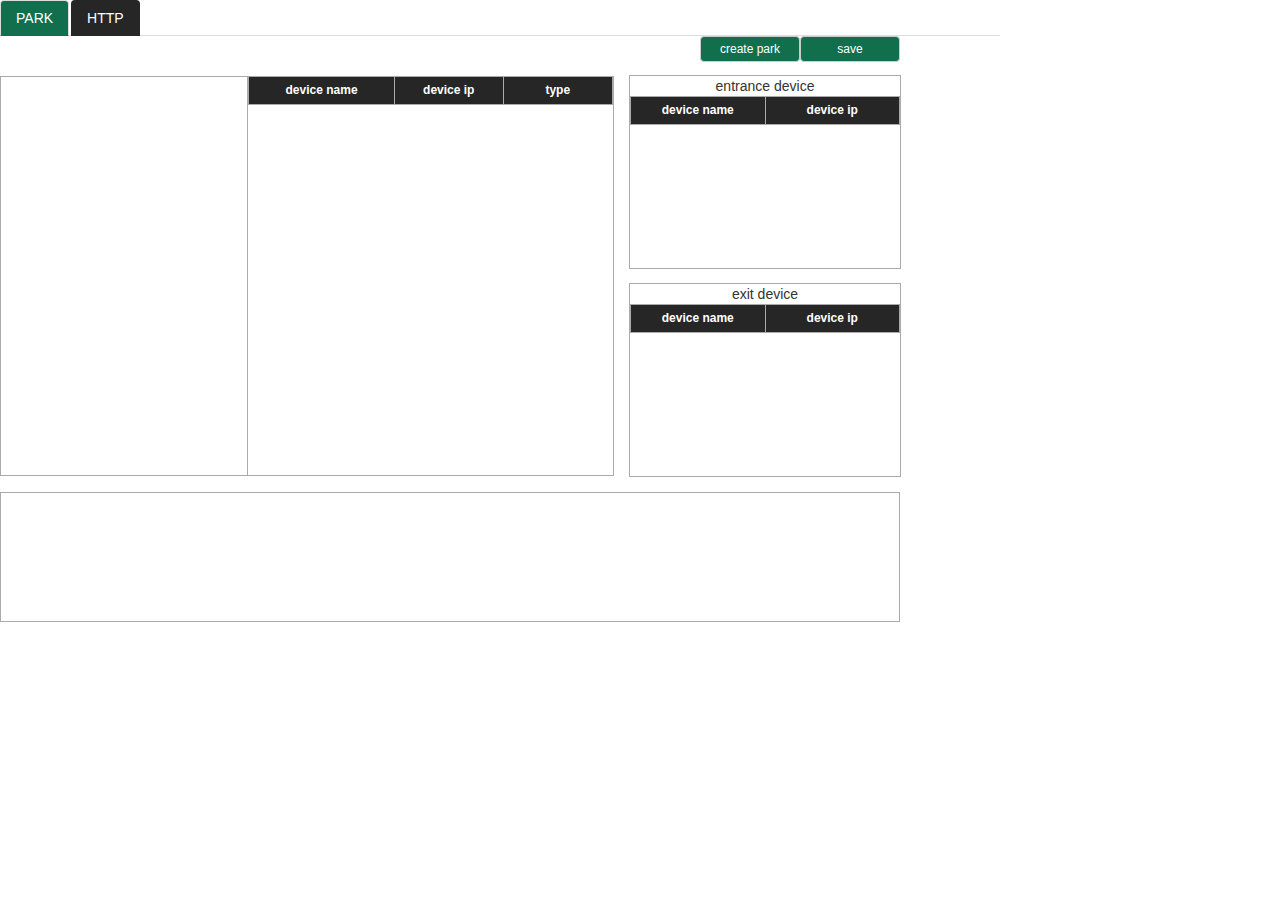
==== windows/html/index.html @ de2a63cc "首次提交" ====
﻿<!DOCTYPE HTML>
<html>

<head>
    <meta http-equiv="Content-Type" content="text/html; charset=UTF-8" />
    <title>group</title>
    <meta http-equiv="X-UA-Compatible" content="IE=edge,chrome=1" />
    <link rel="stylesheet" href="css/bootstrap.min.css">
    <link rel="stylesheet" href="css/bootstrap-theme.min.css">
    <link rel="stylesheet" href="css/jquery-ui-1.10.3.custom.css">
    <link rel="stylesheet" href="css/page.css">
    <link rel="stylesheet" href="common/common.css">
    <link rel="stylesheet" href="common/zTreeStyle.css">
    <style>
        p {
            margin: 0;
        }

        #tabs-3 table td,
        #tabs-3 table th {
            text-align: center;
        }
    </style>
    <script type="text/javascript" src="js/jquery-1.11.2.min.js"></script>
    <script type="text/javascript" src="js/bootstrap.min.js"></script>
    <script type="text/javascript" src="js/jquery-ui-1.11.3.min.js"></script>
    <script type="text/javascript" src="js/jquery-migrate-1.2.1.min.js"></script>
    <script type="text/javascript" src="js/jquery.easytabs.js"></script>
    <script type="text/javascript" src="js/jquery.ztree.core-3.5.min.js"></script>
    <script type="text/javascript" src="js/jquery.ztree.exedit-3.5.min.js"></script>
    <script type="text/javascript" src="js/custom-ui.js"></script>
    <script type="text/javascript" src="js/utf8.js"></script>
    <script type="text/javascript" src="js/base64.js"></script>
    <script type="text/javascript">
        function get_cfg(callback) {
            $.ajax({
                type: "get",
                url: "/v1/park/configuration",
                success: function (data) {
                    callback(data);
                },
                dataType: "text"
            });
        }
        function set_cfg(data, callback) {
            $.ajax({
                type: "put",
                url: "/v1/park/configuration",
                data: data,
                success: function (data) {
                    callback(data);
                },
                dataType: "text"
            });
        }

        function timeConverter(UNIX_timestamp) {
            var a = new Date(UNIX_timestamp * 1000);
            //var months = ['Jan','Feb','Mar','Apr','May','Jun','Jul','Aug','Sep','Oct','Nov','Dec'];
            var year = a.getFullYear();
            //var month = months[a.getMonth()];
            var month = a.getMonth() + 1;
            var date = a.getDate();
            var hour = a.getHours();
            var min = a.getMinutes();
            var sec = a.getSeconds();
            //var time = date + ' ' + month + ' ' + year + ' ' + hour + ':' + min + ':' + sec ;
            var time = year + "-" + month + '-' + date + ' ' + hour + ':' + min + ':' + sec;
            return time;
        }

        var tab_remain_vehicles = new function () {
            var cur_drag_parent = null;
            var sel_sn_list = [];
            var device_data_json;
            var isSave = true;
            var isNewNode = true;
            var MoveTest = {
                curTarget: null,
                curTmpTarget: null,
                hintText: "",
                noSel: function () {
                    try {
                        window.getSelection ? window.getSelection().removeAllRanges() : document.selection.empty();
                    } catch (e) { }
                },
                dragTree2Dom: function (treeId, treeNodes) {
                    return !treeNodes[0].isParent;
                },
                prevTree: function (treeId, treeNodes, targetNode) {
                    return false;
                },
                nextTree: function (treeId, treeNodes, targetNode) {
                    return false;
                },
                innerTree: function (treeId, treeNodes, targetNode) {
                    return targetNode != null;
                },
                dom2Tree: function (e, treeId, treeNode) {
                    var target = MoveTest.curTarget, tmpTarget = MoveTest.curTmpTarget, newNode;
                    if (!target) return;
                    var zTree = $.fn.zTree.getZTreeObj("treeDemo"), parentNode;
                    if (!zTree) {
                        return;
                    }
                    if (treeNode != null && treeNode.isParent && treeNode.level != 1) {
                        parentNode = treeNode;
                    } else if (treeNode != null && !treeNode.isParent && treeNode.getParentNode().level == 0) {
                        var noparentsame = false;
                        if (treeNode.deviceType != target.attr("deviceType")) {
                            var hintText = get_hintText(target.attr("deviceIP"), treeNode.name, treeNode.deviceType);
                            var con = confirm(hintText);
                            if (con) {
                                target.attr("deviceType", treeNode.deviceType);
                                update_device_type(target.attr("deviceSN"), "type", treeNode.deviceType);
                            } else {
                                noparentsame = true;
                            }
                        }
                        if (!noparentsame) {
                            parentNode = treeNode.getParentNode();
                            var name = get_nosamename("gate");
                            newNode = zTree.addNodes(parentNode, { id: name, name: name, isParent: true, open: true, icon: "common/img/CameraGroup.png" });
                            movenode_and_setflag(treeNode, newNode[0], newNode[0].tId);
                            parentNode = newNode[0];
                        }
                    } else if (treeNode != null && treeNode.isParent && treeNode.level == 1) {
                        var isparentsame = false;
                        var status = isSameType(target.attr("deviceType"), treeNode);
                        if (status) {
                            var hintText = get_hintText(target.attr("deviceIP"), treeNode.children[0].name, treeNode.children[0].deviceType);
                            var con = confirm(hintText);
                            if (con) {
                                target.attr("deviceType", treeNode.children[0].deviceType);
                                update_device_type(target.attr("deviceSN"), "type", treeNode.children[0].deviceType);
                            } else {
                                isparentsame = true;
                            }
                        }
                        if (!isparentsame) {
                            parentNode = treeNode;
                        }
                    }

                    if (tmpTarget) tmpTarget.remove();
                    if (!!parentNode) {
                        var url = "common/img/s_offline.png";
                        var nodes = zTree.addNodes(parentNode, { id: target.attr("domId"), name: target.attr("deviceIP"), deviceSN: target.attr("deviceSN"), deviceType: target.attr("deviceType"), deviceIP: target.attr("deviceIP"), deviceFlag: target.attr("deviceFlag"), icon: url });
                        if (parentNode.level == 1) {
                            nodes[0].deviceFlag = parentNode.tId;
                        }
                        target.remove();
                        for (var i = 0; i < parentNode.children.length; i++) {
                            update_device_flag(parentNode.children[i], parentNode.tId);
                        }
                        //update_device_flag(nodes[0], nodes[0].deviceFlag);
                        zTree.selectNode(nodes[0]);
                        MoveTest.mouseDown(e, treeId, nodes[0].getParentNode());
                    } else {
                        target.removeClass("domBtn_Disabled");
                        target.addClass("domBtn");
                    }
                    MoveTest.curTarget = null;
                    MoveTest.curTmpTarget = null;
                },
                bindDom: function () {
                    $(".categoryDiv").bind("mousedown", MoveTest.bindMouseDown);
                },
                bindMouseDown: function (e) {
                    var target = e.target;
                    if (target.parentNode.className == "domBtn") {
                        target = target.parentNode;
                    }
                    if (target != null && target.className == "domBtn") {
                        var doc = $(document), target = $(target),
                            docScrollTop = doc.scrollTop(),
                            docScrollLeft = doc.scrollLeft();
                        target.addClass("domBtn_Disabled");
                        target.removeClass("domBtn");
                        var str = "<div class=\"dom_tmp\" domid=\"21\"><p class=\"img\"></p><p>" + target.text() + "</p></div>";
                        curDom = $(str);
                        curDom.appendTo("body");

                        curDom.css({
                            "top": (e.clientY + docScrollTop + 3) + "px",
                            "left": (e.clientX + docScrollLeft + 3) + "px"
                        });
                        MoveTest.curTarget = target;
                        MoveTest.curTmpTarget = curDom;

                        doc.bind("mousemove", MoveTest.bindMouseMove);
                        doc.bind("mouseup", MoveTest.bindMouseUp);
                        doc.bind("selectstart", MoveTest.docSelect);
                    }
                    if (e.preventDefault) {
                        e.preventDefault();
                    }
                },
                bindMouseMove: function (e) {
                    MoveTest.noSel();
                    var doc = $(document),
                        docScrollTop = doc.scrollTop(),
                        docScrollLeft = doc.scrollLeft(),
                        tmpTarget = MoveTest.curTmpTarget;
                    if (tmpTarget) {
                        tmpTarget.css({
                            "top": (e.clientY + docScrollTop + 3) + "px",
                            "left": (e.clientX + docScrollLeft + 3) + "px"
                        });
                    }
                    return false;
                },
                bindMouseUp: function (e) {
                    var doc = $(document);
                    doc.unbind("mousemove", MoveTest.bindMouseMove);
                    doc.unbind("mouseup", MoveTest.bindMouseUp);
                    doc.unbind("selectstart", MoveTest.docSelect);

                    var target = MoveTest.curTarget, tmpTarget = MoveTest.curTmpTarget;
                    if (tmpTarget) tmpTarget.remove();

                    if ($(e.target).parents("#treeDemo").length == 0) {
                        if (target) {
                            target.removeClass("domBtn_Disabled");
                            target.addClass("domBtn");
                        }
                        MoveTest.curTarget = null;
                        MoveTest.curTmpTarget = null;
                    }
                },
                bindSelect: function () {
                    return false;
                },
                remove: function (treeId, treeNode) {
                    var zTree = $.fn.zTree.getZTreeObj("treeDemo");
                    if (!zTree) {
                        return;
                    }
                    var oldparent = null;
                    if (treeNode.isParent) {
                        traverse_tree(treeNode);
                    } else {
                        del_treeNode(treeNode);
                    }
                    if (treeNode.level != 0) {
                        oldparent = treeNode.getParentNode();
                        if (!oldparent.children || oldparent.children.length == 1) {
                            zTree.removeNode(oldparent);
                        }
                    }
                    clear_tb();
                },
                mouseDown: function (event, treeId, treeNode) {
                    if (!treeNode) {
                        return false;
                    }

                    treeNode = get_root_node(treeNode);

                    sel_sn_list = [];
                    init_cur_node(treeNode);
                },
                rename: function (event, treeId, treeNode) {
                    if (!treeNode.isParent) {
                        update_device_flag(treeNode, treeNode.deviceFlag);
                    } else {
                        rename_rf(treeNode);
                    }
                    MoveTest.mouseDown(event, treeId, treeNode);
                },
                beforeRename: function (treeId, treeNode, newName) {
                    var same_name = true;

                    same_name = isSameName(newName, treeNode.tId);
                    if (!same_name) {
                        alert("不能与其他类名相同");
                    }
                    if (newName.length == 0) {
                        alert("名字不能为空");
                        same_name = false;
                    }
                    if (newName.length > 16) {
                        alert("名字不能大于16个字符");
                        same_name = false;
                    }
                    return same_name;
                },
                nodeDrop: function (event, treeId, treeNodes, targetNode) {
                    var zTree = $.fn.zTree.getZTreeObj("treeDemo");
                    if (!zTree) {
                        return;
                    }
                    if (treeNodes[0].getParentNode().level == 1) {
                        treeNodes[0].deviceFlag = treeNodes[0].getParentNode().tId;
                        update_device_flag(treeNodes[0], treeNodes[0].deviceFlag);
                    } else {
                        update_device_type(treeNodes[0].deviceSN, "name", get_device_name(treeNodes[0]));
                    }
                    if (cur_drag_parent) {
                        if (cur_drag_parent.children.length == 0) {
                            zTree.removeNode(cur_drag_parent);
                        } else {
                            MoveTest.onRemove(event, treeId, cur_drag_parent.children[0]);
                        }
                        cur_drag_parent = null;
                    }
                    MoveTest.mouseDown(event, treeId, treeNodes[0]);
                },
                nodeDrag: function (event, treeId, treeNodes) {
                    cur_drag_parent = treeNodes[0].getParentNode();
                },
                beforeDrag: function (treeId, treeNodes) {
                    if (treeNodes[0].isParent) {
                        return false;
                    }
                },
                beforeDrop: function (treeId, treeNodes, targetNode) {
                    var oldparent = null;
                    var oldroot = null;
                    var zTree = $.fn.zTree.getZTreeObj("treeDemo");
                    if (!zTree) {
                        return;
                    }
                    if (!targetNode.isParent && targetNode.getParentNode().level == 0) {
                        if (treeNodes[0].deviceType != targetNode.deviceType) {
                            var hintText = get_hintText(treeNodes[0].name, targetNode.name, targetNode.deviceType);
                            var con = confirm(hintText);
                            if (con) {
                                treeNodes[0].deviceType = targetNode.deviceType;
                                update_device_type(treeNodes[0].deviceSN, "type", targetNode.deviceType);
                            } else {
                                return false;
                            }
                        }

                        if (treeNodes[0].getParentNode().children.length == 2 && treeNodes[0].getParentNode().level == 1) {
                            oldparent = treeNodes[0].getParentNode();
                        } else if (treeNodes[0].getParentNode().children.length == 1 && treeNodes[0].getParentNode().level == 0) {
                            oldroot = treeNodes[0].getParentNode();
                        }
                        var parentNode = targetNode.getParentNode();
                        var name = get_nosamename("gate");
                        newNode = zTree.addNodes(parentNode, { id: name, name: name, isParent: true, open: true, icon: "common/img/CameraGroup.png" });
                        movenode_and_setflag(targetNode, newNode[0], newNode[0].tId);

                        movenode_and_setflag(treeNodes[0], newNode[0], newNode[0].tId);

                        if (oldparent) {
                            movenode_and_setflag(oldparent.children[0], oldparent.getParentNode(), "");
                            zTree.removeNode(oldparent);
                        }
                        if (oldroot) {
                            zTree.removeNode(oldroot);
                        }
                        MoveTest.mouseDown(null, treeId, treeNodes[0]);
                        return false;
                    }
                    if (!targetNode.isParent && targetNode.getParentNode().level != 0) {
                        return false;
                    }
                    if (targetNode.isParent && targetNode.level == 1) {
                        var status = isSameType(treeNodes[0].deviceType, targetNode);
                        if (status) {
                            var hintText = get_hintText(treeNodes[0].name, targetNode.children[0].name, targetNode.children[0].deviceType);
                            var con = confirm(hintText);
                            if (con) {
                                treeNodes[0].deviceType = targetNode.children[0].deviceType;
                                update_device_type(treeNodes[0].deviceSN, "type", treeNodes[0].deviceType);
                            } else {
                                return false;
                            }
                        }
                    }
                },
                dblClickExpand: function dblClickExpand(treeId, treeNode) {
                    return treeNode.level > 0;
                },
                onRemove: function (event, treeId, treeNode) {
                    var zTree = $.fn.zTree.getZTreeObj("treeDemo");
                    if (!zTree) {
                        return;
                    }
                    var parentNode = treeNode.getParentNode();
                    if (!parentNode) {
                        return false;
                    }
                    rootNode = parentNode.getParentNode();
                    if (!rootNode || !parentNode.children) {
                        return false;
                    }
                    if (parentNode.children.length == 1) {
                        movenode_and_setflag(parentNode.children[0], rootNode, "");
                        zTree.removeNode(parentNode);
                    }
                }
            };

            function get_hintText(ip, name, type) {
                var cn_type = get_cn_type(type);
                return "Change the type to " + cn_type + "?"
            }
            var cur_node;
            function update_device_type(sn, type, value) {
                var list = device_data_json["vzids"];
                for (var i = 0; i < list.length; i++) {
                    if (list[i].sn == sn) {
                        list[i][type] = value;
                        break;
                    }
                }
                init_table();
                isSave = false;
            }
            function get_cn_type(type) {
                return type;
            }
            function isSameType(type, parentNode) {
                var flag = false;
                for (var i = 0; i < parentNode.children.length; i++) {
                    if (parentNode.children[i].deviceType != type) {
                        flag = true;
                        break;
                    }
                }
                return flag;
            }
            function get_root_node(treenode) {
                if (treenode.level == 0) {
                    return treenode;
                } else {
                    return get_root_node(treenode.getParentNode());
                }
            }
            function movenode_and_setflag(treeNode, parentNode, flag) {
                var zTree = $.fn.zTree.getZTreeObj("treeDemo");
                if (!zTree) {
                    return;
                }
                treeNode.deviceFlag = flag;
                zTree.moveNode(parentNode, treeNode, "inner");
                update_device_flag(treeNode, treeNode.deviceFlag);
            }
            function clear_tb() {
                var zTree = $.fn.zTree.getZTreeObj("treeDemo");
                if (!zTree) {
                    return;
                }
                sel_sn_list = [];
                $("#show_tree_cur tr:gt(0)").remove();
                $("#show_input_tb tr:gt(0)").remove();
                $("#show_output_tb tr:gt(0)").remove();
                zTree.cancelSelectedNode();
            }
            function isSameName(name, tid) {
                var zTree = $.fn.zTree.getZTreeObj("treeDemo");
                if (!zTree) {
                    return;
                }
                var nodes0 = zTree.getNodesByParam("isParent", true, null);
                for (var i = 0; i < nodes0.length; i++) {
                    if (nodes0[i].tId == tid) {
                        continue;
                    }
                    if (nodes0[i].name == name) {
                        return false;
                    }
                }
                return true;
            }
            function init_cur_node(treeNode) {
                var str_td = "";
                $("#show_tree_cur tr:gt(0)").remove();
                $("#show_input_tb tr:gt(0)").remove();
                $("#show_output_tb tr:gt(0)").remove();
                if (!treeNode || !treeNode.children) {
                    return false;
                }
                for (var i = 0; i < treeNode.children.length; i++) {
                    if (treeNode.children[i].isParent) {
                        for (var j = 0; j < treeNode.children[i].children.length; j++) {
                            str_td += get_tr_str(treeNode.children[i].children[j]);
                            sel_sn_list.push(treeNode.children[i].children[j].deviceSN);
                        }
                    } else {
                        str_td += get_tr_str(treeNode.children[i]);
                        sel_sn_list.push(treeNode.children[i].deviceSN);
                    }
                }
                $("#show_tree_cur").append(str_td);
                init_table();
                for (var i = 0; i < treeNode.children.length; i++) {
                    if (treeNode.children[i].isParent) {
                        for (var j = 0; j < treeNode.children[i].children.length; j++) {
                            bind_select_input(treeNode.children[i].children[j]);
                        }
                    } else {
                        bind_select_input(treeNode.children[i]);
                    }
                }
            }
            function bind_select_input(treeNode) {
                var ele_select = "#" + treeNode.deviceSN + "_select";
                var ele_input = "#" + treeNode.deviceSN + "_input";
                init_selectmenu(ele_select, 100, 150);
                $(ele_select).select_val(treeNode.deviceType);
                $(ele_select).on("selectmenuchange", function (event, ui) {
                    if (treeNode.getParentNode().level == 1) {
                        var childs = treeNode.getParentNode().children;
                        for (var i = 0; i < childs.length; i++) {
                            var cur_select = "#" + childs[i].deviceSN + "_select";
                            childs[i].deviceType = $(ele_select).val();
                            $(cur_select).select_val(childs[i].deviceType);
                            update_device_type(childs[i].deviceSN, "type", childs[i].deviceType);
                        }
                    } else {
                        treeNode.deviceType = $(ele_select).val();
                        update_device_type(treeNode.deviceSN, "type", treeNode.deviceType);
                    }
                });
            }
            function get_tr_str(treeNode) {
                return '<tr><td>' + treeNode.name + '</td><td>' + treeNode.deviceIP + '</td><td><select id="' + treeNode.deviceSN + '_select' + '" deviceSN="' + treeNode.deviceSN + '"><option value="entrance">entrance</option><option value="exit">exit</option><option value="unknown">unknown</option></select></td></tr>';
            }

            function rename_rf(treeNode) {
                if (!treeNode.children) {
                    return false;
                }
                for (var i = 0; i < treeNode.children.length; i++) {
                    if (!treeNode.children[i].isParent) {
                        update_device_flag(treeNode.children[i], treeNode.children[i].deviceFlag);
                    } else {
                        rename_rf(treeNode.children[i]);
                    }
                }
            }
            function update_device_flag(treeNode, value) {
                var name = get_device_name(treeNode) + "#" + get_flag("encode", value);
                update_device_type(treeNode.deviceSN, "name", name);
            }
            function get_flag(type, value) {
                if (value == "") {
                    return value;
                } else {
                    if (type == "encode") {
                        return Base64.encode(value, true);
                    } else {
                        return Base64.decode(value, true);
                    }
                }
            }
            function get_device_name(treeNode) {
                if (treeNode.level == 0) {
                    return Base64.encode(treeNode.name, true);
                } else {
                    return get_device_name(treeNode.getParentNode()) + "&" + Base64.encode(treeNode.name, true);
                }
            }

            function traverse_tree(treeNode) {
                if (!treeNode.children) {
                    return false;
                }
                for (var i = 0; i < treeNode.children.length; i++) {
                    if (!treeNode.children[i].isParent) {
                        del_treeNode(treeNode.children[i]);
                    } else {
                        traverse_tree(treeNode.children[i]);
                    }
                }
            }
            function setRenameBtn(treeId, treeNode) {
                return true;
            }

            function setRemove(treeId, treeNode) {
                //if (treeNode.level == 0) {
                //    return false;
                //}
                return true;
            }
            var setting = {
                edit: {
                    enable: true,
                    showRemoveBtn: setRemove,
                    showRenameBtn: setRenameBtn,
                    drag: {
                        prev: MoveTest.prevTree,
                        next: MoveTest.nextTree,
                        inner: MoveTest.innerTree
                    }
                },
                data: {
                    keep: {
                        parent: true,
                        leaf: false
                    },
                    simpleData: {
                        enable: true
                    }
                },
                callback: {
                    onMouseUp: MoveTest.dom2Tree,
                    beforeRemove: MoveTest.remove,
                    onMouseDown: MoveTest.mouseDown,
                    onRename: MoveTest.rename,
                    beforeRename: MoveTest.beforeRename,
                    onDrop: MoveTest.nodeDrop,
                    onDrag: MoveTest.nodeDrag,
                    beforeDrag: MoveTest.beforeDrag,
                    beforeDrop: MoveTest.beforeDrop,
                    onRemove: MoveTest.onRemove
                },
                view: {
                    selectedMulti: false,
                    //dblClickExpand: MoveTest.dblClickExpand,
                    showLine: false
                }
            };

            var zNodes = [
            ];

            function get_remain_info(plate, ip, name, time) {
                return '<tr><td>' + plate + '</td><td>' + ip + '</td><td>' + name + '</td><td>' + timeConverter(time) + '</td></tr>';
            }
            function show_remain_paltes(data) {
                $("#remain_info tr:gt(0)").remove();
                var json_data = eval(data);
                $.each(json_data, function (index, item) {
                    $("#remain_info").append(get_remain_info(json_data[index].plate, json_data[index].enter_ip, json_data[index].enter_name, json_data[index].enter_time));
                });
            }

            function add_new_node() {
                var zTree = $.fn.zTree.getZTreeObj("treeDemo");
                if (!zTree) {
                    return;
                }
                var name = get_nosamename("park");
                var nodes = zTree.addNodes(null, { id: name, name: name, isParent: true, open: true });
                clear_tb();
                zTree.selectNode(nodes[0]);
                isNewNode = false;
            }
            function get_nosamename(name) {
                var str = name;
                str += Math.ceil(Math.random() * 100);
                if (isSameName(str, "")) {
                    return str;
                } else {
                    get_nosamename();
                }
            }
            function appendEle(sn, type, ip, num, flag) {
                var str = "<div class=\"domBtn\" domid=\"" + num + "\" deviceSN=\"" + sn + "\" deviceIP=\"" + ip + "\" deviceType=\"" + type + "\" deviceFlag=\"" + flag + "\"><p class=\"img\"></p><p>" + ip + "</p></div>";
                $(".categoryDiv").append(str);
            }

            function get_tree_znode(obj) {
                var arr_flag = obj.name.split("#");
                var device_flag = "";
                if (arr_flag[1]) {
                    device_flag = get_flag("decode", arr_flag[1]);
                }
                var arr = arr_flag[0].split("&");
                var type = obj.type;
                var sn = obj.sn;
                var ip = obj.ip_addr;
                var status = obj.state;
                for (var j = 0; j < arr.length; j++) {
                    if (arr[j] == "") {
                        continue;
                    }
                    var json = {};
                    json.id = Base64.decode(arr[j], true);
                    json.name = Base64.decode(arr[j], true);
                    if (j == 0) {
                        json.pId = 0;
                    } else {
                        json.pId = Base64.decode(arr[j - 1], true);
                    }
                    if (j != arr.length - 1) {
                        json.isParent = true;
                        json.open = true;
                        if (arr.length == 3 && j == 1) {
                            json.icon = "common/img/CameraGroup.png";
                        }
                    } else {
                        json.deviceSN = sn;
                        json.deviceIP = ip;
                        json.deviceType = type;
                        json.deviceFlag = device_flag;
                        if (status == "offline") {
                            json.icon = "common/img/s_offline.png";
                        } else {
                            json.icon = "common/img/s_online.png";
                        }
                    }
                    var flag = true;
                    for (var k = 0; k < zNodes.length; k++) {
                        if (JSON.stringify(zNodes[k]) == JSON.stringify(json)) {
                            flag = false;
                            break;
                        }
                    }
                    if (flag) {
                        zNodes.push(json);
                    }
                }
            }

            function init_table() {
                $("#show_input_tb tr:gt(0)").remove();
                $("#show_output_tb tr:gt(0)").remove();
                if (sel_sn_list.length == 0) {
                    return false;
                }
                var list = device_data_json["vzids"];
                for (var i = 0; i < list.length; i++) {
                    for (var j = 0; j < sel_sn_list.length; j++) {
                        if (list[i].sn == sel_sn_list[j]) {
                            append_tb(list[i]);
                        }
                    }
                }
            }

            function append_tb(obj) {
                var name = obj.name.split("#")[0];
                var name = name.substring(name.lastIndexOf("&") + 1);
                var str = "<tr><td>" + Base64.decode(name, true) + "</td><td>" + obj.ip_addr + "</td></tr>";
                if (obj.type == "entrance") {
                    $("#show_input_tb").append(str);
                } else if (obj.type == "exit") {
                    $("#show_output_tb").append(str);
                }
            }
            function init_tree_and_tb(ajaxdata) {
                var json_data;
                try {
                    json_data = eval("(" + ajaxdata + ")");
                } catch (e) {
                    return false;
                }
                if (!json_data.vzids) {
                    return false;
                }
                $(".categoryDiv").empty();
                device_data_json = json_data;
                var list = json_data["vzids"];
                for (var i = 0; i < list.length; i++) {
                    if (list[i].name == "") {
                        appendEle(list[i].sn, list[i].type, list[i].ip_addr, i + 11, "");
                    } else {
                        get_tree_znode(list[i]);
                    }
                }
                $.fn.zTree.init($("#treeDemo"), setting, zNodes);
                MoveTest.bindDom();

                var id = setInterval(function () {
                    if (isSave) {
                        get_cfg(get_connect_status);
                    }
                }, 5000);
            }

            function get_connect_status(data) {
                var json_data = eval("(" + data + ")");
                if (!json_data.vzids) {
                    return false;
                }
                var zTree = $.fn.zTree.getZTreeObj("treeDemo");
                if (!zTree) {
                    return;
                }
                var nodes = get_all_node();
                var deviceArr = json_data.vzids;
                if (!deviceArr) {
                    return false;
                }
                for (var i = 0; i < nodes.length; i++) {
                    for (var j = 0; j < deviceArr.length; j++) {
                        if (nodes[i].deviceSN == deviceArr[j].sn) {
                            if (deviceArr[j].state == "online") {
                                nodes[i].icon = "common/img/s_online.png";
                            } else {
                                nodes[i].icon = "common/img/s_offline.png";
                            }
                            zTree.updateNode(nodes[i]);
                        }
                    }
                }
            }
            function del_treeNode(treeNode) {
                if (cur_node) {
                    if (treeNode.deviceSN == cur_node.deviceSN) {
                        $("#show_tree_cur tr:gt(0)").remove();
                        cur_node = null;
                    }
                }
                update_device_type(treeNode.deviceSN, "name", "");
                appendEle(treeNode.deviceSN, treeNode.deviceType, treeNode.deviceIP, treeNode.tId, "");
            }
            function get_all_node() {
                var zTree = $.fn.zTree.getZTreeObj("treeDemo");
                if (!zTree) {
                    return;
                }
                var nodeArr = [];
                var rootNodes = zTree.getNodes();
                for (var i = 0; i < rootNodes.length; i++) {
                    get_all_child(rootNodes[i], nodeArr);
                }
                return nodeArr;
            }
            function get_all_child(node, arr) {
                if (node.isParent) {
                    var childNodes = node.children;
                    if (childNodes) {
                        for (var i = 0; i < childNodes.length; i++) {
                            if (childNodes[i].isParent) {
                                arr = get_all_child(childNodes[i], arr);
                            } else {
                                arr.push(childNodes[i]);
                            }
                        }
                    }
                } else {
                    arr.push(node);
                }
                return arr;
            }
            function set_device_info() {
                var arr = get_all_node();
                var names = "";
                for (var i = 0; i < arr.length; i++) {
                    if (arr[i].deviceType == "unknown") {
                        names += arr[i].name;
                        if (i < arr.length - 1) {
                            names += "、";
                        }
                    }
                }
                isNewNode = true;
                isSave = true;
                var jsonstr = JSON.stringify(device_data_json);
                set_cfg(jsonstr, function (ajaxdata) {
                    var json = eval("(" + ajaxdata + ")");
                    if (json.state == 200) {
                        show_informer();
                    }
                });
            }

            this.init = function () {
                $("#http_center tr:not(.small_title,.sfm_tr)").prepend("<td style='min-width:15px'></td>");
                $(".small_title").show();
                $("#new_node").click(add_new_node);
                $("#set_device_info").click(set_device_info);

                function checkIsSave() {
                    if (!isSave) {
                        return "Configuration changes are not saved";
                    }
                }
                window.onbeforeunload = function () {
                    return checkIsSave();
                }
                get_cfg(init_tree_and_tb);
            }
        }
        var centerserver_tab = new function () {
            var g_centerserver_hostname = null;
            var g_centerserver_port = null;
            var g_centerserver_enable_ssl = null;
            var g_centerserver_ssl_port = null;
            var g_centerserver_timeout = null;
            var g_centerserver_enable = null;
            var g_centerserver_device_reg_uri = null;
            var g_centerserver_plate_enable = null;
            var g_centerserver_plate_retran = null;
            var g_centerserver_plate_uri = null;
            var g_centerserver_plateResultLevel = null;
            var g_centerserver_bSendImage = null;
            var g_centerserver_bSendSmallImage = null;
            var g_cs_alarm_state_enable = null;
            var g_cs_alarm_state_uri = null;
            var g_centerserver_hostname_alt = null;
            function test_ip(ip) {
                var addr = ip.split('.');
                if (addr.length != 4) return false;
                for (var i = 0; i < 4; i++) {
                    if (addr[i].length > 3) return false;
                    var val = parseInt(addr[i]);
                    if (isNaN(val) || val < 0 || val > 255) return false;
                }
                return true;
            }
            function test_add(ip) {
                var reg = /[a-zA-Z0-9][-a-zA-Z0-9]{0,62}(\.[a-zA-Z0-9][-a-zA-Z0-9]{0,62})+\.?/;
                return reg.test(ip);
            }

            function get_http_config_all() {
                var cfg = {};
                cfg.type = "get_http_cfg";
                var jsonstr = JSON.stringify(cfg);
                $.ajax({
                    type: "post",
                    data: jsonstr,
                    url: "/v1/http/configuration",
                    success: function (ajaxdata) {
                        try {
                            var json_data = ajaxdata.body;
                            var json_cs;
                            json_cs = json_data.centerserver;
                            g_centerserver_hostname = Base64.decode(json_cs.hostname, true);
                            g_centerserver_port = json_cs.port;
                            // g_centerserver_enable_ssl = json_cs.enable_ssl;
                            // g_centerserver_ssl_port = json_cs.ssl_port;
                            g_centerserver_timeout = json_cs.http_timeout;

                            $("#centerserver_hostname").val(g_centerserver_hostname);
                            $("#centerserver_port").val(g_centerserver_port);
                            // $("#centerserver_enable_ssl").check_val(g_centerserver_enable_ssl == 1);
                            // $("#centerserver_ssl_port").val(g_centerserver_ssl_port);
                            $("#centerserver_timeout").val(g_centerserver_timeout);

                            var json_cs_dev_reg;
                            json_cs_dev_reg = json_data.cs_dev_reg;
                            if (json_cs_dev_reg.enable == 1) {
                                $("#centerserver_device_reg_enable").check_val(true);
                            }
                            g_centerserver_enable = json_cs_dev_reg.enable;
                            g_centerserver_device_reg_uri = Base64.decode(json_cs_dev_reg.uri, true);
                            $("#centerserver_device_reg_uri").val(g_centerserver_device_reg_uri);

                            var json_cs_plate;
                            json_cs_plate = json_data.cs_alarm_plate;
                            g_centerserver_plate_enable = json_cs_plate.enable;
                            g_centerserver_plate_uri = Base64.decode(json_cs_plate.uri, true);
                            // g_centerserver_plateResultLevel = json_cs_plate.plate_rlt_level;
                            g_centerserver_bSendImage = json_cs_plate.big_img;
                            g_centerserver_bSendSmallImage = json_cs_plate.small_img;

                            g_centerserver_plate_retran = json_cs_plate.retransmission;
                            $("#centerserver_plate_enable").check_val(json_cs_plate.enable == 1);
                            $("#centerserver_plate_retran").check_val(g_centerserver_plate_retran == 1);
                            $("#centerserver_plate_uri").val(g_centerserver_plate_uri);
                            // $("#centerserver_plate_content_level").select_val(json_cs_plate.plate_rlt_level);
                            $("#centerserver_plate_send_image").check_val(json_cs_plate.big_img == 1);
                            $("#centerserver_plate_send_small_image").check_val(json_cs_plate.small_img == 1);

                            var cs_alarm_state;
                            cs_alarm_state = json_data.cs_alarm_state;
                            g_cs_alarm_state_enable = cs_alarm_state.enable;
                            g_cs_alarm_state_uri = Base64.decode(cs_alarm_state.uri, true);

                            $("#cs_alarm_state_enable").check_val(g_cs_alarm_state_enable == 1);
                            $("#cs_alarm_state_uri").val(g_cs_alarm_state_uri);

                            // var json_ssl_ca;
                            // json_ssl_ca = json_data.ssl_ca;
                            // var ca_enable = json_ssl_ca.ca_enable;
                            // var cur_file_exist = json_ssl_ca.ca_file_exist;
                            // var ssl_ca_str;
                            // if (cur_file_exist == 1) {
                            //     file_exist = 1;
                            //     ssl_ca_str = "The certificate has been uploaded";
                            //     $("#prompt_text1").html(ssl_ca_str).css("color", "green");
                            // } else {
                            //     file_exist = 0;
                            //     ssl_ca_str = "Certificate not uploaded";
                            //     $("#prompt_text1").html(ssl_ca_str).css("color", "red");
                            // }
                            // if (ca_enable == 0) {
                            //     $("#anonymity").check_val(true);
                            //     $("#upload_tr").hide();
                            // } else {
                            //     $("#credential").check_val(true);
                            //     $("#upload_tr").show();
                            // }

                            // $("#http_offline_enable").check_val(json_data.offline_status == 1);
                            // $("#http_poll_enable").check_val(json_data.serv_poll_status == 1);
                            // $("#httprepushnums_sel").select_val(json_data.repush_nums);

                            var ip_ext = "";
                            if (json_data.http_ip_ext != null) {
                                var IP_Ext_arr = json_data.http_ip_ext.ip_ext;
                                if (IP_Ext_arr) {
                                    for (var i = 0; i < IP_Ext_arr.length; i++) {
                                        if (ip_ext != "") {
                                            ip_ext += ";";
                                        }
                                        ip_ext += Base64.decode(IP_Ext_arr[i], true);
                                    }
                                }
                            }
                            g_centerserver_hostname_alt = ip_ext;
                            $("#centerserver_hostnamea_alt").val(ip_ext);
                        } catch (e) {
                            return false;
                        }
                    }
                });
            }
            function set_http_config_all() {
                var json_cfg_req = {};
                json_cfg_req.type = "set_http_cfg";
                json_cfg_req.body = {};

                var hostname = $("#centerserver_hostname").val();
                var port = $("#centerserver_port").val();
                var enable_ssl = $("#centerserver_enable_ssl").check_val() ? 1 : 0;
                var ssl_port = $("#centerserver_ssl_port").val();
                var timeout = $("#centerserver_timeout").val();
                if (isNaN(port)) {
                    alert("Server port error");
                    port = g_centerserver_port;
                }
                // if (isNaN(ssl_port)) {
                //     alert("SSL port error");
                //     ssl_port = g_centerserver_ssl_port;
                // }
                if (isNaN(timeout)) {
                    alert("timeout error!");
                    timeout = g_centerserver_timeout;
                }
                if (timeout <= 0 || timeout > 30) {
                    alert("Timeout range from 1 to 30");
                    timeout = g_centerserver_timeout;
                }
                var json_cs = {};
                json_cs.hostname = Base64.encode(hostname, true);
                json_cs.port = Number(port);
                // json_cs.enable_ssl = Number(enable_ssl);
                // json_cs.ssl_port = Number(ssl_port);
                json_cs.http_timeout = Number(timeout);
                json_cfg_req.body.centerserver = json_cs;

                var enable = 0;
                if ($("#centerserver_device_reg_enable").check_val()) {
                    enable = 1;
                }
                var centerserver_device_reg_uri = $("#centerserver_device_reg_uri").val();
                var json_dev_reg = {};
                json_dev_reg.enable = enable;
                json_dev_reg.uri = Base64.encode(centerserver_device_reg_uri, true);
                json_cfg_req.body.cs_dev_reg = json_dev_reg;

                var centerserver_plate_enable = $("#centerserver_plate_enable").check_val() ? 1 : 0;
                var centerserver_plate_clear_offline = 0;
                var centerserver_plate_uri = $("#centerserver_plate_uri").val();
                var plateResultLevel = $("#centerserver_plate_content_level").select_val();
                var bSendImage = $("#centerserver_plate_send_image").check_val() ? "1" : "0";
                var bSendSmallImage = $("#centerserver_plate_send_small_image").check_val() ? "1" : "0";
                var json_plate = {};
                // json_plate.clear_offline = centerserver_plate_clear_offline;
                json_plate.enable = centerserver_plate_enable;
                json_plate.uri = Base64.encode(centerserver_plate_uri, true);
                // json_plate.plate_rlt_level = Number(plateResultLevel);
                json_plate.big_img = Number(bSendImage);
                json_plate.small_img = Number(bSendSmallImage);
                json_cfg_req.body.cs_alarm_plate = json_plate;

                var cs_alarm_state_enable = $("#cs_alarm_state_enable").check_val() ? 1 : 0;
                var cs_alarm_state_uri = $("#cs_alarm_state_uri").val();
                var cs_alarm_state = {};
                cs_alarm_state.enable = cs_alarm_state_enable;
                cs_alarm_state.uri = Base64.encode(cs_alarm_state_uri, true);
                json_cfg_req.body.cs_alarm_state = cs_alarm_state;

                var centerserver_hostnamea_alt = $("#centerserver_hostnamea_alt").val();
                if (g_centerserver_hostname_alt != centerserver_hostnamea_alt) {
                    var json_ip_ext = {}
                    json_ip_ext.ip_ext = [];
                    var ip_error = false;
                    if (centerserver_hostnamea_alt != "") {
                        var ip_arr = centerserver_hostnamea_alt.split(";");
                        for (var i = 0; i < ip_arr.length; i++) {
                            if (!test_add(ip_arr[i]) && !test_ip(ip_arr[i])) {
                                alert("The alternate server address is not correct");
                                ip_error = true;
                                break;
                            } else {
                                //var json = {};
                                //sjon.ip_ext = ;
                                json_ip_ext.ip_ext.push(Base64.encode(ip_arr[i], true));
                            }
                        }
                    }
                    if (!ip_error) {
                        json_cfg_req.body.http_ip_ext = json_ip_ext;
                    }
                }

                // var ssl_enable = 0;
                // if ($("#anonymity").check_val()) {
                //     ssl_enable = 0;
                // } else if ($("#credential").check_val()) {
                //     ssl_enable = 1;
                // }
                // if (ssl_enable == 1 && file_exist == 0) {
                //     alert("Please upload the certificate");
                // } else {
                //     var cfg_ssl_ca = {};
                //     cfg_ssl_ca.ca_enable = ssl_enable;
                //     json_cfg_req.body.ssl_ca = cfg_ssl_ca;
                // }

                // json_cfg_req.body.offline_status = $("#http_offline_enable").check_val() ? 1 : 0;
                // json_cfg_req.body.serv_poll_status = $("#http_poll_enable").check_val() ? 1 : 0;
                // json_cfg_req.body.repush_nums = Number($("#httprepushnums_sel").select_val());
                var jsonstr = JSON.stringify(json_cfg_req);
                $.ajax({
                    type: "put",
                    url: "/v1/http/configuration",
                    data: jsonstr,
                    success: function (ajaxdata) {
                        get_http_config_all();
                    }
                });
            }
            var file_exist = 0;
            var loaded1 = true;
            function on_iframe_loaded1() {
                if (loaded1) {
                    return;
                }
                loaded1 = true;
                var r;
                var error = false;
                try {
                    r = getIFrameContent("hidden_frame1");
                }
                catch (error) {
                    error = true;
                }
                if (r.match(/All upload success/)) {
                    $("#prompt_text1").css("color", "Green");
                    $("#prompt_text1").html("certificate uploaded successfully");
                    file_exist = 1;
                }
                else {
                    $("#prompt_text1").css("color", "Red");
                    $("#prompt_text1").html("Certificate upload failed");
                }
            }
            var iscrt1 = false;
            function fileChange1(target) {
                var path = $(target).val().split('\\').pop();
                if (path != "sslca.crt") {
                    alert("File name sslca.crt");
                    iscrt1 = false;
                } else {
                    iscrt1 = true;
                }
            }
            this.init = function () {
                $("#file_input1").change(function () {
                    fileChange1(this);
                });
                $("#file_input_btn1").click(function () {
                    $("#file_input1").click();
                    var path = $("#file_input1").val().split('\\').pop();
                    $("#file_name1").html(path);
                });
                $("#frmUpload1").submit(function () {
                    if (!$("#file_input1").val()) {
                        alert("Select the certificate");
                        return false;
                    } else if (!iscrt1) {
                        alert("File name sslca.crt");
                        return false;
                    }
                    else {
                        loaded1 = false;
                        $("#prompt_text1").css("color", "Red");
                        $("#prompt_text1").html("File upload...");
                    }
                });
                $("#hidden_frame1").on("load", on_iframe_loaded1);
                init_selectmenu('#centerserver_plate_content_level', 120, 150);
                init_selectmenu('#httprepushnums_sel', 120, 150);
                $("#centerserver_submit").click(function () {
                    set_http_config_all();
                });
                $(".verify").change(function () {
                    if ($("#anonymity").check_val()) {
                        $("#upload_tr").hide();
                    } else if ($("#credential").check_val()) {
                        $("#upload_tr").show();
                    }
                });
                get_http_config_all();
            }
        }
        $(function () {
            tab_remain_vehicles.init();
            centerserver_tab.init();
        });
    </script>
</head>

<body>
    <div id="tabs" style="width:1000px">
        <ul>
            <li><a href="#tabs-3">PARK</a></li>
            <li><a href="#tabs-5">HTTP</a></li>
        </ul>
        <div id="tabs-3">
            <div class="cur_device_state" style="height:30px;width:900px;position:relative;line-height:30px;margin-bottom:10px;">
                <input style="height:26px;float:right;width:100px;line-height:1px;" id="set_device_info" type="submit"
                    value="save" />
                <input id="new_node" type="button" name="new_node" value="create park" style="height:26px;float:right;width:100px;line-height:1px;" />
            </div>
            <div class="device_top" style="width:900px;height:400px;">
                <div class="device_left" style="float:left;width:69%;min-height:400px;">
                    <div class="show_tree" style="width:40%;height:400px;float:left;border:1px solid #aaa;overflow:auto;position:relative;">
                        <ul id="treeDemo" class="ztree"></ul>
                    </div>
                    <div class="show_tree_content" style="width:59%;height:400px;float:left;border:1px solid #aaa;margin-left:-1px;overflow-y:auto;">
                        <table id="show_tree_cur" class="custom-tb ui-widget ui-widget-content realtable" style="font-size:12px; margin-top: -1px;width:100%;text-align:center;"
                            cellpadding="0" cellspacing="0">
                            <tr class="tr-title ui-widget-header">
                                <th width="40%">device name</th>
                                <th width="30%">device ip</th>
                                <th width="30%">type</th>
                            </tr>
                        </table>
                    </div>
                </div>
                <div class="device_right" style="float:right;width:30%;min-height:400px;">
                    <div class="div-i" style="height:192px;width:100%;outline:1px solid #aaa;">
                        <p style="height:20px;text-align:center;line-height:20px;">entrance device</p>
                        <div class="device_inner_div" style="width:100%;height:172px;overflow:auto;">
                            <table id="show_input_tb" class="ui-widget ui-widget-content realtable" style="font-size:12px; margin: 0;width:100%;text-align:center;"
                                cellpadding="0" cellspacing="0">
                                <tr class="ui-widget-header">
                                    <th width="50%">device name</th>
                                    <th width="50%">device ip</th>
                                </tr>
                            </table>
                        </div>
                    </div>
                    <div class="div-o" style="height:192px;width:100%;outline:1px solid #aaa;margin-top:16px;">
                        <p style="height:20px;text-align:center;line-height:20px;">exit device</p>
                        <div class="device_inner_div" style="width:100%;height:172px;overflow:auto;">
                            <table id="show_output_tb" class="ui-widget ui-widget-content realtable" style="font-size:12px; margin: 0;width:100%;text-align:center;"
                                cellpadding="0" cellspacing="0">
                                <tr class="ui-widget-header">
                                    <th width="50%">device name</th>
                                    <th width="50%">device ip</th>
                                </tr>
                            </table>
                        </div>
                    </div>
                </div>
            </div>
            <div class="device_foot">
                <div class="domBtnDiv">
                    <div class="categoryDiv" style="width:900px;height:130px;margin-top:16px;border:1px solid #aaa;overflow:auto">
                    </div>
                </div>
            </div>
        </div>
        <div id="tabs-5">
            <table class="dummy" border="0" id="http_center">
                <tr class="small_title" style="display:none;font-weight:bold;">
                    <td colspan="3" class="title_td">Basic configuration</td>
                </tr>
                <tr>
                    <td style="min-width:100px">
                        master server
                    </td>
                    <td>
                        <input id="centerserver_hostname" type="text" size="30" />
                    </td>
                    <td class="center_log_items" rowspan="9" colspan="8" style="display:none;max-width:300px;">
                        <p id="log_content" style="max-height:260px; overflow:auto;" />
                    </td>
                </tr>
                <tr>
                    <td style="min-width:100px">
                        alternative server
                    </td>
                    <td>
                        <input id="centerserver_hostnamea_alt" type="text" size="30" />
                    </td>
                    <td id="hostnamea_alt_hint">Multiple addresses in English ";" separated</td>
                </tr>
                <tr>
                    <td>
                        port
                    </td>
                    <td>
                        <input id="centerserver_port" type="text" size="30" />
                    </td>
                </tr>
                <!-- <tr id="tr_centerserver_ssl_enable">
                    <td>
                        SSL
                    </td>
                    <td>
                        <input id="centerserver_enable_ssl" type="checkbox" />
                        <label for="centerserver_enable_ssl">enable</label>
                    </td>
                </tr>
                <tr>
                    <td>
                        verification mode
                    </td>
                    <td>
                        <ul>
                            <li style="float: left; list-style: none;margin-right:10px;line-height:18px;">
                                <input type="radio" name="verify" id="anonymity" class="verify" />
                                <label for="anonymity">anonymity</label>
                            </li>
                            <li style="float: left; list-style: none;margin-right:10px;line-height:18px;">
                                <input type="radio" name="verify" id="credential" class="verify" />
                                <label for="credential">CA certificate</label>
                            </li>
                        </ul>
                    </td>
                </tr>
                <tr id="upload_tr">
                    <td>certificate to upload</td>
                    <td>
                        <form id="frmUpload1" method="post" enctype="multipart/form-data" action="../cgi-bin/upload.cgi" target="hidden_frame1" style="margin:0;">
                            <div id="file_name1" style="width:160px;max-width:160px;display:inline-block"></div>
                            <input id="file_input_btn1" type="button" value="browse" />
                            <input id="file_input1" type="file" name="file" style="display:none;height:24px;width:150px;vertical-align:middle;" accept=".crt"
                            />
                            <input type="submit" id="upload1" value="upload" />
                        </form>
                    </td>
                    <td id="prompt_text1"></td>
                </tr>
                <tr id="tr_centerserver_ssl_port">
                    <td>
                        SSL port
                    </td>
                    <td>
                        <input id="centerserver_ssl_port" type="text" size="30" />
                    </td>
                </tr> -->
                <tr id="tr_centerserver_timeout">
                    <td>
                        timeout(s)
                    </td>
                    <td>
                        <input id="centerserver_timeout" type="text" size="30" />
                    </td>
                </tr>
                <tr class="small_title" style="display:none;font-weight:bold;">
                    <td colspan="3" class="title_td">Push configuration</td>
                </tr>
                <tr id="tr_centerserver_device_reg_enable">
                    <td>
                        heartbeat
                    </td>
                    <td>
                        <input id="centerserver_device_reg_enable" type="checkbox" />
                        <label for="centerserver_device_reg_enable">enable</label>
                    </td>
                </tr>
                <tr id="tr_centerserver_device_reg_uri">
                    <td>
                        path
                    </td>
                    <td>
                        <input id="centerserver_device_reg_uri" type="text" size="30" />
                    </td>
                </tr>
                <tr>
                    <td></td>
                </tr>
                <tr id="tr_centerserver_plate_enable">
                    <td>
                        push plate result
                    </td>
                    <td>
                        <input id="centerserver_plate_enable" type="checkbox" />
                        <label for="centerserver_plate_enable">enable</label>
                    </td>
                </tr>
                <tr id="tr_centerserver_plate_send_image">
                    <td>
                        push options
                    </td>
                    <td>
                        <ul style="list-style:none">
                            <li style="float:left;margin-right:10px;min-width:100px;">
                                <input id="centerserver_plate_send_image" type="checkbox" />
                                <label for="centerserver_plate_send_image">push big pictures</label>
                            </li>
                            <li style="float:left;min-width:100px;">
                                <input id="centerserver_plate_send_small_image" type="checkbox" />
                                <label for="centerserver_plate_send_small_image">push small pictures</label>
                            </li>
                        </ul>
                    </td>
                </tr>
                <tr id="tr_centerserver_plate_uri">
                    <td>
                        path
                    </td>
                    <td>
                        <input id="centerserver_plate_uri" type="text" size="30" />
                    </td>
                </tr>
                <tr>
                    <td></td>
                </tr>
                <tr id="tr_cs_alarm_state_enable">
                    <td>
                        push device state
                    </td>
                    <td>
                        <input id="cs_alarm_state_enable" type="checkbox" />
                        <label for="cs_alarm_state_enable">enable</label>
                    </td>
                </tr>
                <tr id="tr_cs_alarm_state_uri">
                    <td>
                        path
                    </td>
                    <td>
                        <input id="cs_alarm_state_uri" type="text" size="30" />
                    </td>
                </tr>
                <tr>
                    <td></td>
                </tr>
                <tr>
                    <td align="right" colspan="2">
                        <input id="centerserver_submit" type="submit" value="save" />
                    </td>
                </tr>
            </table>
        </div>
    </div>

</body>

</html>
---- windows/html/css/page.css ----
.tab-right-content {
    margin-left:200px;
}


table.dummy
{
	border-collapse: collapse;
	margin:5px;
}
table.dummy th, table.dummy td
{
	padding: 10px;
	padding-bottom:0;
	min-height:2em;
}

table.innertable td
{
	padding-top:0;
	padding-bottom:0;
}

table.realtable
{
	border-collapse: collapse;
	font-size:12px;
}
table.realtable th, table.realtable td
{
	padding: 5px;
	border: 1px solid #aaa;
}

.inform
{
    margin-left:200px;
	height:32px;
	width:300px;
}

input.text
{
    width:200px;
    font-size: 14px;
    padding: 4px;
    line-height: 1;
    display: inline;
    color: #555;
    background-color: #fff;
    background-image: none;
    border: 1px solid #ccc;
    border-radius: 0px;
    -webkit-box-shadow: inset 0 1px 1px rgba(0, 0, 0, .075);
    box-shadow: inset 0 1px 1px rgba(0, 0, 0, .075);
    -webkit-transition: border-color ease-in-out .15s, -webkit-box-shadow ease-in-out .15s;
    -o-transition: border-color ease-in-out .15s, box-shadow ease-in-out .15s;
    transition: border-color ease-in-out .15s, box-shadow ease-in-out .15s;
}

input.text:focus {
    border-color: #66afe9;
    outline: 0;
    -webkit-box-shadow: inset 0 1px 1px rgba(0,0,0,.075), 0 0 8px rgba(102, 175, 233, .6);
    box-shadow: inset 0 1px 1px rgba(0,0,0,.075), 0 0 8px rgba(102, 175, 233, .6);
}

input[type=file] {
    display:inline-block;
}

.checkdiv
{
	display:inline-block;
	padding: 2px 2px 2px 2px;
}

.ui-button-ie8 {
    color:#333333;
}

/*.ui-state-active {
	color: #fff;
    background-color: #2e6da4;
    background-image:linear-gradient(to bottom,#337ab7 0,#2e6da4 100%);
    border-color: #adadad;
	text-decoration: none;
}*/

.tab-content {
    /*padding:20px;*/
}

.nav-tabs li a {
    padding-top:7px;
    padding-bottom:7px;
    color:white;
    background:#262626;
}
.nav-tabs li a:hover {
    color:#116f4e;
    background:#262626;
}
.nav-tabs li a.active{
    background-color: #116f4e; 
    color:#fff;
}

.ui-button {
    width:100px;
    font-size:12px;
}
.ui-progressbar-value{
    background:#262626;
}
.progress-bar{
    background:#262626;
}
.ui-state-default.ui-button {
    background:#116f4e;
}
.ui-widget-header {
    background:#262626;
}

.ui-slider .ui-slider-range{
    background-color:#262626;
    background-image:none;
    filter:none;
    transition:none;
}
ul{
    padding:0;
}
.checkbox input[type=checkbox], .checkbox-inline input[type=checkbox], .radio input[type=radio], .radio-inline input[type=radio] {
    position:relative;
    margin-right:5px;
    vertical-align:top;
}
.toast-success{
    background-color: #116f4e;
}
.area_title {
    position: relative;
    border: 1px solid #ccc;
    margin-top: 20px;
    width:700px;
    padding:10px 30px;
}

.area_title > .title {
    position: absolute;
    top: -10px;
    left: 20px;
    background: #fff;
    padding: 0 10px;
}
/*frtk*/
.body_f .nav-tabs li a {
    background:#a9a9a9;
}
.body_f .nav-tabs li a:hover {
    color:#1775f3;
    background:#a9a9a9;
}
.body_f .nav-tabs li a.active{
    background-color: #1775f3; 
    color:#fff;
}

.body_f .ui-progressbar-value{
    background:#a9a9a9;
}
.body_f .progress-bar{
    background:#a9a9a9;
}
.body_f .ui-state-default.ui-button {
    background:#1775f3;
}
.body_f .ui-widget-header {
    background:#a9a9a9;
}

.body_f .ui-slider .ui-slider-range{
    background-color:#a9a9a9;
}
.body_f .toast-success{
    background-color: #a9a9a9;
}
/*r*/
.body_r .nav-tabs li a:hover {
    color:#b85b27;
}
.body_r .nav-tabs li a.active{
    background-color: #b85b27; 
    color:#fff;
}
.body_r .ui-state-default.ui-button {
    background:#b85b27;
}
.body_r .toast-success{
    background-color: #b85b27;
}
---- windows/html/common/common.css ----
.domBtn {
    width:110px;
    height:110px;
    border:1px solid #ddd;
    font-size:12px;
    text-align:center;
    margin:10px 5px 0 5px;
    float:left;
}
.domBtn:hover{
    cursor:default;
}
.img {
    width:60px;
    height:60px;
    margin:10px auto;
    background:url(img/l_online.png);
}

.dom_tmp {
    position:absolute;
    width:110px;
    height:110px;
    border:1px solid #aaa;
    font-size:12px;
    text-align:center;
    margin:10px 5px 0 5px;
    float:left;
}
.dom_tmp p{
    text-align:center;
}
.domBtn_Disabled {
    width:110px;
    height:110px;
    border:1px solid #aaa;
    font-size:12px;
    text-align:center;
    margin:10px 5px 0 5px;
    float:left;
}
---- windows/html/common/zTreeStyle.css ----
/*-------------------------------------
zTree Style

version:	3.5.19
author:		Hunter.z
email:		hunter.z@263.net
website:	http://code.google.com/p/jquerytree/

-------------------------------------*/

.ztree * {padding:0; margin:0; font-size:12px; font-family: Verdana, Arial, Helvetica, AppleGothic, sans-serif}
.ztree {margin:0; padding:5px; color:#333}
.ztree li{padding:0; margin:0; list-style:none; line-height:14px; text-align:left; white-space:nowrap; outline:0}
.ztree li ul{ margin:0; padding:0 0 0 18px}
.ztree li ul.line{ background:url(./img/line_conn.gif) 0 0 repeat-y;}

.ztree li a {padding:1px 3px 0 0; margin:0; cursor:pointer; height:17px; color:#333; background-color: transparent;
	text-decoration:none; vertical-align:top; display: inline-block}
.ztree li a:hover {text-decoration:underline}
.ztree li a.curSelectedNode {padding-top:0px; background-color:#FFE6B0; color:black; height:16px; border:1px #FFB951 solid; opacity:0.8;}
.ztree li a.curSelectedNode_Edit {padding-top:0px; background-color:#FFE6B0; color:black; height:16px; border:1px #FFB951 solid; opacity:0.8;}
.ztree li a.tmpTargetNode_inner {padding-top:0px; background-color:#316AC5; color:white; height:16px; border:1px #316AC5 solid;
	opacity:0.8; filter:alpha(opacity=80)}
.ztree li a.tmpTargetNode_prev {}
.ztree li a.tmpTargetNode_next {}
.ztree li a input.rename {height:14px; width:80px; padding:0; margin:0;
	font-size:12px; border:1px #7EC4CC solid; *border:0px}
.ztree li span {line-height:16px; margin-right:2px}
.ztree li span.button {line-height:0; margin:0; width:16px; height:16px; display: inline-block; vertical-align:middle;
	border:0 none; cursor: pointer;outline:none;
	background-color:transparent; background-repeat:no-repeat; background-attachment: scroll;
	background-image:url("./img/zTreeStandard.png"); *background-image:url("./img/zTreeStandard.gif")}

.ztree li span.button.chk {width:13px; height:13px; margin:0 3px 0 0; cursor: auto}
.ztree li span.button.chk.checkbox_false_full {background-position:0 0}
.ztree li span.button.chk.checkbox_false_full_focus {background-position:0 -14px}
.ztree li span.button.chk.checkbox_false_part {background-position:0 -28px}
.ztree li span.button.chk.checkbox_false_part_focus {background-position:0 -42px}
.ztree li span.button.chk.checkbox_false_disable {background-position:0 -56px}
.ztree li span.button.chk.checkbox_true_full {background-position:-14px 0}
.ztree li span.button.chk.checkbox_true_full_focus {background-position:-14px -14px}
.ztree li span.button.chk.checkbox_true_part {background-position:-14px -28px}
.ztree li span.button.chk.checkbox_true_part_focus {background-position:-14px -42px}
.ztree li span.button.chk.checkbox_true_disable {background-position:-14px -56px}
.ztree li span.button.chk.radio_false_full {background-position:-28px 0}
.ztree li span.button.chk.radio_false_full_focus {background-position:-28px -14px}
.ztree li span.button.chk.radio_false_part {background-position:-28px -28px}
.ztree li span.button.chk.radio_false_part_focus {background-position:-28px -42px}
.ztree li span.button.chk.radio_false_disable {background-position:-28px -56px}
.ztree li span.button.chk.radio_true_full {background-position:-42px 0}
.ztree li span.button.chk.radio_true_full_focus {background-position:-42px -14px}
.ztree li span.button.chk.radio_true_part {background-position:-42px -28px}
.ztree li span.button.chk.radio_true_part_focus {background-position:-42px -42px}
.ztree li span.button.chk.radio_true_disable {background-position:-42px -56px}

.ztree li span.button.switch {width:18px; height:18px}
.ztree li span.button.root_open{background-position:-92px -54px}
.ztree li span.button.root_close{background-position:-74px -54px}
.ztree li span.button.roots_open{background-position:-92px 0}
.ztree li span.button.roots_close{background-position:-74px 0}
.ztree li span.button.center_open{background-position:-92px -18px}
.ztree li span.button.center_close{background-position:-74px -18px}
.ztree li span.button.bottom_open{background-position:-92px -36px}
.ztree li span.button.bottom_close{background-position:-74px -36px}
.ztree li span.button.noline_open{background-position:-92px -72px}
.ztree li span.button.noline_close{background-position:-74px -72px}
.ztree li span.button.root_docu{ background:none;}
.ztree li span.button.roots_docu{background-position:-56px 0}
.ztree li span.button.center_docu{background-position:-56px -18px}
.ztree li span.button.bottom_docu{background-position:-56px -36px}
.ztree li span.button.noline_docu{ background:none;}

.ztree li span.button.ico_open{margin-right:2px; background-position:-110px -16px; vertical-align:top; *vertical-align:middle}
.ztree li span.button.ico_close{margin-right:2px; background-position:-110px 0; vertical-align:top; *vertical-align:middle}
.ztree li span.button.ico_docu{margin-right:2px; background-position:-110px -32px; vertical-align:top; *vertical-align:middle}
.ztree li span.button.edit {margin-right:2px; background-position:-110px -48px; vertical-align:top; *vertical-align:middle}
.ztree li span.button.remove {margin-right:2px; background-position:-110px -64px; vertical-align:top; *vertical-align:middle}

.ztree li span.button.ico_loading{margin-right:2px; background:url(./img/loading.gif) no-repeat scroll 0 0 transparent; vertical-align:top; *vertical-align:middle}

ul.tmpTargetzTree {background-color:#FFE6B0; opacity:0.8; filter:alpha(opacity=80)}

span.tmpzTreeMove_arrow {width:16px; height:16px; display: inline-block; padding:0; margin:2px 0 0 1px; border:0 none; position:absolute;
	background-color:transparent; background-repeat:no-repeat; background-attachment: scroll;
	background-position:-110px -80px; background-image:url("./img/zTreeStandard.png"); *background-image:url("./img/zTreeStandard.gif")}

ul.ztree.zTreeDragUL {margin:0; padding:0; position:absolute; width:auto; height:auto;overflow:hidden; background-color:#cfcfcf; border:1px #00B83F dotted; opacity:0.8; filter:alpha(opacity=80)}
.zTreeMask {z-index:10000; background-color:#cfcfcf; opacity:0.0; filter:alpha(opacity=0); position:absolute}

/* level style*/
/*.ztree li span.button.level0 {
	display:none;
}
.ztree li ul.level0 {
	padding:0;
	background:none;
}*/
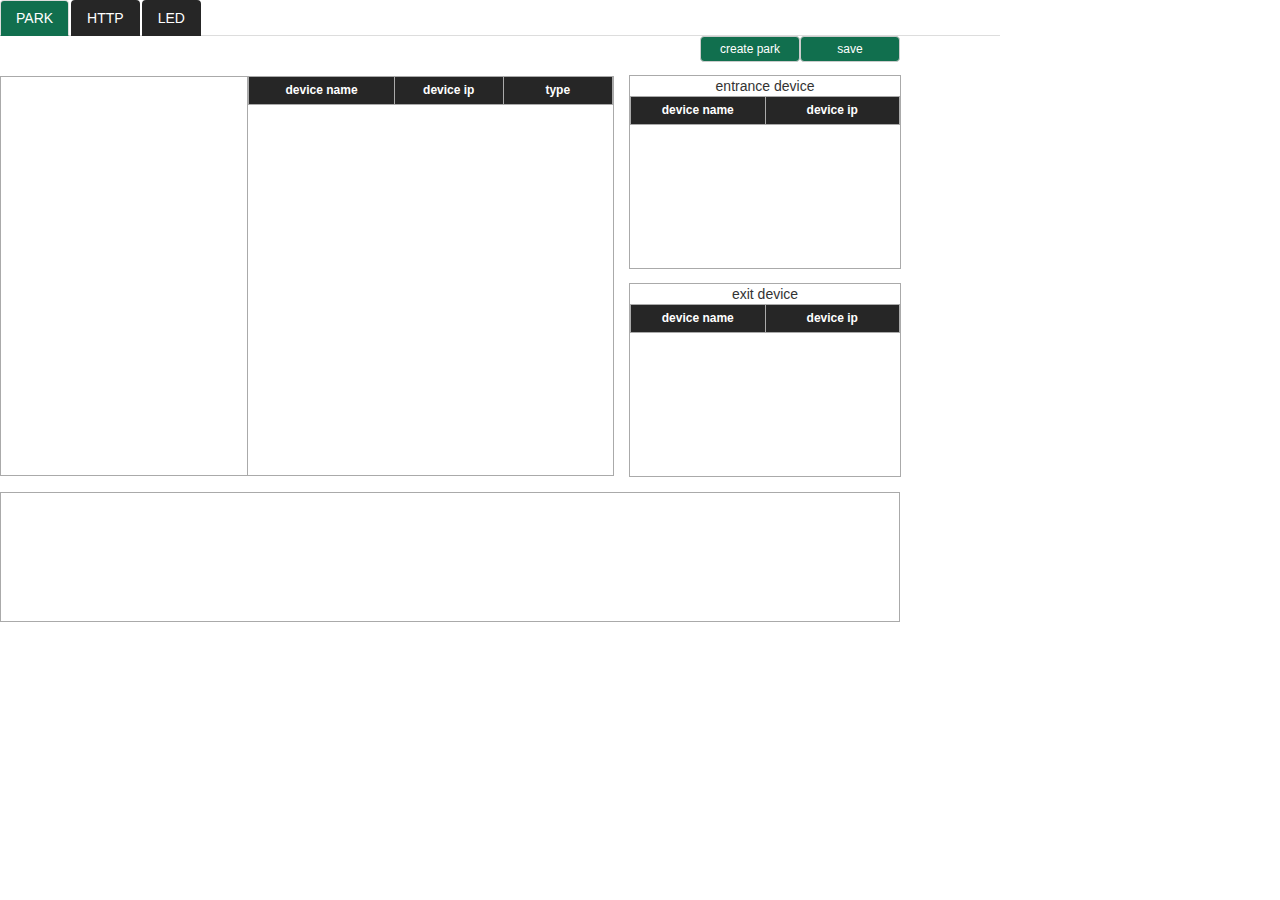
==== commit eaf63cbf: "发布正式版本1.0.0" ====
--- a/windows/html/index.html
+++ b/windows/html/index.html
@@ -19,6 +19,10 @@
         #tabs-3 table td,
         #tabs-3 table th {
             text-align: center;
+        }
+
+        .bolder {
+            font-weight: bolder;
         }
     </style>
     <script type="text/javascript" src="js/jquery-1.11.2.min.js"></script>
@@ -792,6 +796,12 @@
                         }
                     }
                 }
+                $(".categoryDiv").html("");
+                for (var i = 0; i < deviceArr.length; i++) {
+                    if (deviceArr[i].name == "") {
+                        appendEle(deviceArr[i].sn, deviceArr[i].type, deviceArr[i].ip_addr, i + 11, "");
+                    }
+                }
             }
             function del_treeNode(treeNode) {
                 if (cur_node) {
@@ -855,7 +865,7 @@
             }
 
             this.init = function () {
-                $("#http_center tr:not(.small_title,.sfm_tr)").prepend("<td style='min-width:15px'></td>");
+                $("#http_center tr:not(.small_title)").prepend("<td style='min-width:15px'></td>");
                 $(".small_title").show();
                 $("#new_node").click(add_new_node);
                 $("#set_device_info").click(set_device_info);
@@ -880,7 +890,6 @@
             var g_centerserver_enable = null;
             var g_centerserver_device_reg_uri = null;
             var g_centerserver_plate_enable = null;
-            var g_centerserver_plate_retran = null;
             var g_centerserver_plate_uri = null;
             var g_centerserver_plateResultLevel = null;
             var g_centerserver_bSendImage = null;
@@ -904,23 +913,17 @@
             }
 
             function get_http_config_all() {
-                var cfg = {};
-                cfg.type = "get_http_cfg";
-                var jsonstr = JSON.stringify(cfg);
                 $.ajax({
-                    type: "post",
-                    data: jsonstr,
-                    url: "/v1/http/configuration",
+                    type: "GET",
+                    url: "/v1/push/configuration",
                     success: function (ajaxdata) {
                         try {
-                            var json_data = ajaxdata.body;
-                            var json_cs;
-                            json_cs = json_data.centerserver;
-                            g_centerserver_hostname = Base64.decode(json_cs.hostname, true);
-                            g_centerserver_port = json_cs.port;
+                            var json_data = ajaxdata;
+                            g_centerserver_hostname = Base64.decode(json_data.main_server, true);
+                            g_centerserver_port = json_data.port;
                             // g_centerserver_enable_ssl = json_cs.enable_ssl;
                             // g_centerserver_ssl_port = json_cs.ssl_port;
-                            g_centerserver_timeout = json_cs.http_timeout;
+                            g_centerserver_timeout = json_data.timeout;
 
                             $("#centerserver_hostname").val(g_centerserver_hostname);
                             $("#centerserver_port").val(g_centerserver_port);
@@ -928,35 +931,29 @@
                             // $("#centerserver_ssl_port").val(g_centerserver_ssl_port);
                             $("#centerserver_timeout").val(g_centerserver_timeout);
 
-                            var json_cs_dev_reg;
-                            json_cs_dev_reg = json_data.cs_dev_reg;
-                            if (json_cs_dev_reg.enable == 1) {
-                                $("#centerserver_device_reg_enable").check_val(true);
-                            }
-                            g_centerserver_enable = json_cs_dev_reg.enable;
-                            g_centerserver_device_reg_uri = Base64.decode(json_cs_dev_reg.uri, true);
+                            var heartbeat;
+                            heartbeat = json_data.heartbeat;
+                            $("#centerserver_device_reg_enable").check_val(heartbeat.enable == 1);
+                            g_centerserver_device_reg_uri = Base64.decode(heartbeat.path, true);
                             $("#centerserver_device_reg_uri").val(g_centerserver_device_reg_uri);
 
-                            var json_cs_plate;
-                            json_cs_plate = json_data.cs_alarm_plate;
-                            g_centerserver_plate_enable = json_cs_plate.enable;
-                            g_centerserver_plate_uri = Base64.decode(json_cs_plate.uri, true);
-                            // g_centerserver_plateResultLevel = json_cs_plate.plate_rlt_level;
-                            g_centerserver_bSendImage = json_cs_plate.big_img;
-                            g_centerserver_bSendSmallImage = json_cs_plate.small_img;
-
-                            g_centerserver_plate_retran = json_cs_plate.retransmission;
-                            $("#centerserver_plate_enable").check_val(json_cs_plate.enable == 1);
-                            $("#centerserver_plate_retran").check_val(g_centerserver_plate_retran == 1);
+                            var push_plate;
+                            push_plate = json_data.push_plate;
+                            g_centerserver_plate_enable = push_plate.enable;
+                            g_centerserver_plate_uri = Base64.decode(push_plate.path, true);
+                            g_centerserver_bSendImage = push_plate.with_full_image;
+                            g_centerserver_bSendSmallImage = push_plate.with_clip_image;
+
+                            $("#centerserver_plate_enable").check_val(g_centerserver_plate_enable == 1);
                             $("#centerserver_plate_uri").val(g_centerserver_plate_uri);
                             // $("#centerserver_plate_content_level").select_val(json_cs_plate.plate_rlt_level);
-                            $("#centerserver_plate_send_image").check_val(json_cs_plate.big_img == 1);
-                            $("#centerserver_plate_send_small_image").check_val(json_cs_plate.small_img == 1);
-
-                            var cs_alarm_state;
-                            cs_alarm_state = json_data.cs_alarm_state;
-                            g_cs_alarm_state_enable = cs_alarm_state.enable;
-                            g_cs_alarm_state_uri = Base64.decode(cs_alarm_state.uri, true);
+                            $("#centerserver_plate_send_image").check_val(g_centerserver_bSendImage == 1);
+                            $("#centerserver_plate_send_small_image").check_val(g_centerserver_bSendSmallImage == 1);
+
+                            var push_state;
+                            push_state = json_data.push_state;
+                            g_cs_alarm_state_enable = push_state.enable;
+                            g_cs_alarm_state_uri = Base64.decode(push_state.path, true);
 
                             $("#cs_alarm_state_enable").check_val(g_cs_alarm_state_enable == 1);
                             $("#cs_alarm_state_uri").val(g_cs_alarm_state_uri);
@@ -987,20 +984,20 @@
                             // $("#http_poll_enable").check_val(json_data.serv_poll_status == 1);
                             // $("#httprepushnums_sel").select_val(json_data.repush_nums);
 
-                            var ip_ext = "";
-                            if (json_data.http_ip_ext != null) {
-                                var IP_Ext_arr = json_data.http_ip_ext.ip_ext;
-                                if (IP_Ext_arr) {
-                                    for (var i = 0; i < IP_Ext_arr.length; i++) {
-                                        if (ip_ext != "") {
-                                            ip_ext += ";";
-                                        }
-                                        ip_ext += Base64.decode(IP_Ext_arr[i], true);
-                                    }
-                                }
-                            }
-                            g_centerserver_hostname_alt = ip_ext;
-                            $("#centerserver_hostnamea_alt").val(ip_ext);
+                            // var ip_ext = "";
+                            // if (json_data.http_ip_ext != null) {
+                            //     var IP_Ext_arr = json_data.http_ip_ext.ip_ext;
+                            //     if (IP_Ext_arr) {
+                            //         for (var i = 0; i < IP_Ext_arr.length; i++) {
+                            //             if (ip_ext != "") {
+                            //                 ip_ext += ";";
+                            //             }
+                            //             ip_ext += Base64.decode(IP_Ext_arr[i], true);
+                            //         }
+                            //     }
+                            // }
+                            // g_centerserver_hostname_alt = ip_ext;
+                            // $("#centerserver_hostnamea_alt").val(ip_ext);
                         } catch (e) {
                             return false;
                         }
@@ -1009,8 +1006,6 @@
             }
             function set_http_config_all() {
                 var json_cfg_req = {};
-                json_cfg_req.type = "set_http_cfg";
-                json_cfg_req.body = {};
 
                 var hostname = $("#centerserver_hostname").val();
                 var port = $("#centerserver_port").val();
@@ -1033,13 +1028,11 @@
                     alert("Timeout range from 1 to 30");
                     timeout = g_centerserver_timeout;
                 }
-                var json_cs = {};
-                json_cs.hostname = Base64.encode(hostname, true);
-                json_cs.port = Number(port);
+                json_cfg_req.main_server = Base64.encode(hostname, true);
+                json_cfg_req.port = Number(port);
                 // json_cs.enable_ssl = Number(enable_ssl);
                 // json_cs.ssl_port = Number(ssl_port);
-                json_cs.http_timeout = Number(timeout);
-                json_cfg_req.body.centerserver = json_cs;
+                json_cfg_req.timeout = Number(timeout);
 
                 var enable = 0;
                 if ($("#centerserver_device_reg_enable").check_val()) {
@@ -1048,8 +1041,8 @@
                 var centerserver_device_reg_uri = $("#centerserver_device_reg_uri").val();
                 var json_dev_reg = {};
                 json_dev_reg.enable = enable;
-                json_dev_reg.uri = Base64.encode(centerserver_device_reg_uri, true);
-                json_cfg_req.body.cs_dev_reg = json_dev_reg;
+                json_dev_reg.path = Base64.encode(centerserver_device_reg_uri, true);
+                json_cfg_req.heartbeat = json_dev_reg;
 
                 var centerserver_plate_enable = $("#centerserver_plate_enable").check_val() ? 1 : 0;
                 var centerserver_plate_clear_offline = 0;
@@ -1060,42 +1053,42 @@
                 var json_plate = {};
                 // json_plate.clear_offline = centerserver_plate_clear_offline;
                 json_plate.enable = centerserver_plate_enable;
-                json_plate.uri = Base64.encode(centerserver_plate_uri, true);
+                json_plate.path = Base64.encode(centerserver_plate_uri, true);
                 // json_plate.plate_rlt_level = Number(plateResultLevel);
-                json_plate.big_img = Number(bSendImage);
-                json_plate.small_img = Number(bSendSmallImage);
-                json_cfg_req.body.cs_alarm_plate = json_plate;
+                json_plate.with_full_image = Number(bSendImage);
+                json_plate.with_clip_image = Number(bSendSmallImage);
+                json_cfg_req.push_plate = json_plate;
 
                 var cs_alarm_state_enable = $("#cs_alarm_state_enable").check_val() ? 1 : 0;
                 var cs_alarm_state_uri = $("#cs_alarm_state_uri").val();
                 var cs_alarm_state = {};
                 cs_alarm_state.enable = cs_alarm_state_enable;
-                cs_alarm_state.uri = Base64.encode(cs_alarm_state_uri, true);
-                json_cfg_req.body.cs_alarm_state = cs_alarm_state;
-
-                var centerserver_hostnamea_alt = $("#centerserver_hostnamea_alt").val();
-                if (g_centerserver_hostname_alt != centerserver_hostnamea_alt) {
-                    var json_ip_ext = {}
-                    json_ip_ext.ip_ext = [];
-                    var ip_error = false;
-                    if (centerserver_hostnamea_alt != "") {
-                        var ip_arr = centerserver_hostnamea_alt.split(";");
-                        for (var i = 0; i < ip_arr.length; i++) {
-                            if (!test_add(ip_arr[i]) && !test_ip(ip_arr[i])) {
-                                alert("The alternate server address is not correct");
-                                ip_error = true;
-                                break;
-                            } else {
-                                //var json = {};
-                                //sjon.ip_ext = ;
-                                json_ip_ext.ip_ext.push(Base64.encode(ip_arr[i], true));
-                            }
-                        }
-                    }
-                    if (!ip_error) {
-                        json_cfg_req.body.http_ip_ext = json_ip_ext;
-                    }
-                }
+                cs_alarm_state.path = Base64.encode(cs_alarm_state_uri, true);
+                json_cfg_req.push_state = cs_alarm_state;
+
+                // var centerserver_hostnamea_alt = $("#centerserver_hostnamea_alt").val();
+                // if (g_centerserver_hostname_alt != centerserver_hostnamea_alt) {
+                //     var json_ip_ext = {}
+                //     json_ip_ext.ip_ext = [];
+                //     var ip_error = false;
+                //     if (centerserver_hostnamea_alt != "") {
+                //         var ip_arr = centerserver_hostnamea_alt.split(";");
+                //         for (var i = 0; i < ip_arr.length; i++) {
+                //             if (!test_add(ip_arr[i]) && !test_ip(ip_arr[i])) {
+                //                 alert("The alternate server address is not correct");
+                //                 ip_error = true;
+                //                 break;
+                //             } else {
+                //                 //var json = {};
+                //                 //sjon.ip_ext = ;
+                //                 json_ip_ext.ip_ext.push(Base64.encode(ip_arr[i], true));
+                //             }
+                //         }
+                //     }
+                //     if (!ip_error) {
+                //         json_cfg_req.body.http_ip_ext = json_ip_ext;
+                //     }
+                // }
 
                 // var ssl_enable = 0;
                 // if ($("#anonymity").check_val()) {
@@ -1117,7 +1110,7 @@
                 var jsonstr = JSON.stringify(json_cfg_req);
                 $.ajax({
                     type: "put",
-                    url: "/v1/http/configuration",
+                    url: "/v1/push/configuration",
                     data: jsonstr,
                     success: function (ajaxdata) {
                         get_http_config_all();
@@ -1198,9 +1191,66 @@
                 get_http_config_all();
             }
         }
+        var led = new function () {
+            var g_led_cfg = null;
+            function get_led_cfg() {
+                $.ajax({
+                    type: "GET",
+                    url: "/v1/led/configuration",
+                    success: function (ajaxdata) {
+                        var json = ajaxdata;
+                        g_led_cfg = json;
+                        var g = json.global;
+                        var idle_line1 = g.idle.line1;
+                        var idle_line2 = g.idle.line2;
+                        var busy_line1 = g.busy.line1;
+                        var busy_line2 = g.busy.line2;
+                        $("#idle_line1").val(Base64.decode(idle_line1, true));
+                        $("#idle_line2").val(Base64.decode(idle_line2, true));
+                        $("#busy_line1").val(Base64.decode(busy_line1, true));
+                        $("#busy_line2").val(Base64.decode(busy_line2, true));
+                    }
+                });
+            }
+            function set_led_cfg() {
+                var idle_line1 = $("#idle_line1").val();
+                var idle_line2 = $("#idle_line2").val();
+                var busy_line1 = $("#busy_line1").val();
+                var busy_line2 = $("#busy_line2").val();
+                g_led_cfg.global.idle.line1 = Base64.encode(idle_line1,true);
+                g_led_cfg.global.idle.line2 = Base64.encode(idle_line2,true);
+                g_led_cfg.global.busy.line1 = Base64.encode(busy_line1,true);
+                g_led_cfg.global.busy.line2 = Base64.encode(busy_line2,true);
+                var jsonstr = JSON.stringify(g_led_cfg);
+                $.ajax({
+                    type: "PUT",
+                    data:jsonstr,
+                    url: "/v1/led/configuration",
+                    success: function (ajaxdata) {
+                        var json = ajaxdata;
+                        g_led_cfg = json;
+                        var g = json.global;
+                        var idle_line1 = g.idle.line1;
+                        var idle_line2 = g.idle.line2;
+                        var busy_line1 = g.busy.line1;
+                        var busy_line2 = g.busy.line2;
+                        $("#idle_line1").val(Base64.decode(idle_line1, true));
+                        $("#idle_line2").val(Base64.decode(idle_line2, true));
+                        $("#busy_line1").val(Base64.decode(busy_line1, true));
+                        $("#busy_line2").val(Base64.decode(busy_line2, true));
+                    }
+                });
+            }
+            this.init = function () {
+                $("#led_tb tr:not(.small_title)").prepend("<td style='min-width:15px'></td>");
+				$("#led_submit").click(set_led_cfg);
+				get_led_cfg();
+            }
+        }
         $(function () {
             tab_remain_vehicles.init();
             centerserver_tab.init();
+            led.init();
         });
     </script>
 </head>
@@ -1210,12 +1260,13 @@
         <ul>
             <li><a href="#tabs-3">PARK</a></li>
             <li><a href="#tabs-5">HTTP</a></li>
+            <li><a href="#tabs-4">LED</a></li>
         </ul>
         <div id="tabs-3">
             <div class="cur_device_state" style="height:30px;width:900px;position:relative;line-height:30px;margin-bottom:10px;">
-                <input style="height:26px;float:right;width:100px;line-height:1px;" id="set_device_info" type="submit"
-                    value="save" />
-                <input id="new_node" type="button" name="new_node" value="create park" style="height:26px;float:right;width:100px;line-height:1px;" />
+                <input style="height:26px;float:right;width:100px;line-height:1px;" id="set_device_info" type="submit" value="save" />
+                <input id="new_node" type="button" name="new_node" value="create park" style="height:26px;float:right;width:100px;line-height:1px;"
+                />
             </div>
             <div class="device_top" style="width:900px;height:400px;">
                 <div class="device_left" style="float:left;width:69%;min-height:400px;">
@@ -1283,15 +1334,24 @@
                         <p id="log_content" style="max-height:260px; overflow:auto;" />
                     </td>
                 </tr>
+                <!-- <tr>
+                    <td>
+                        primary server priority
+                    </td>
+                    <td>
+                        <input id="http_poll_enable" type="checkbox" />
+                        <label for="http_poll_enable">enalbe</label>
+                    </td>
+                </tr>
                 <tr>
                     <td style="min-width:100px">
-                        alternative server
+                        standby server
                     </td>
                     <td>
                         <input id="centerserver_hostnamea_alt" type="text" size="30" />
                     </td>
                     <td id="hostnamea_alt_hint">Multiple addresses in English ";" separated</td>
-                </tr>
+                </tr> -->
                 <tr>
                     <td>
                         port
@@ -1432,9 +1492,20 @@
                         <input id="cs_alarm_state_uri" type="text" size="30" />
                     </td>
                 </tr>
-                <tr>
-                    <td></td>
-                </tr>
+                <!-- <tr>
+                    <td>
+                        重发次数
+                    </td>
+                    <td>
+                        <select id="httprepushnums_sel">
+                            <option value="0">不启用</option>
+                            <option value="1">1次</option>
+                            <option value="2">2次</option>
+                            <option value="3">3次</option>
+                            <option value="4">4次</option>
+                        </select>
+                    </td>
+                </tr> -->
                 <tr>
                     <td align="right" colspan="2">
                         <input id="centerserver_submit" type="submit" value="save" />
@@ -1442,6 +1513,127 @@
                 </tr>
             </table>
         </div>
+        <div id="tabs-4">
+            <table>
+                <tr>
+                    <td>
+                        <table class="dummy" id="led_tb">
+                            <tr class="small_title bolder">
+                                <td colspan="2" class="title_td">idle</td>
+                            </tr>
+                            <tr>
+                                <td>
+                                    first line
+                                </td>
+                                <td>
+                                    <input type="text" id="idle_line1">
+                                </td>
+                            </tr>
+                            <tr>
+                                <td>
+                                    second line
+                                </td>
+                                <td>
+                                    <input type="text" id="idle_line2">
+                                </td>
+                            </tr>
+                            <tr class="small_title bolder">
+                                <td colspan="2" class="title_td">busy</td>
+                            </tr>
+                            <tr>
+                                <td>
+                                    first line
+                                </td>
+                                <td>
+                                    <input type="text" id="busy_line1">
+                                </td>
+                            </tr>
+                            <tr>
+                                <td>
+                                    second line
+                                </td>
+                                <td>
+                                    <input type="text" id="busy_line2">
+                                </td>
+                            </tr>
+                            <tr>
+                                <td colspan="2" align="right">
+                                    <input type="submit" value="save" id="led_submit">
+                                </td>
+                            </tr>
+                        </table>
+                    </td>
+                    <td>
+                        <table class="dummy" border="1">
+                            <tr class="bolder">
+                                <td>
+                                    ESC
+                                </td>
+                                <td>
+                                    implication
+                                </td>
+                            </tr>
+                            <tr>
+                                <td>
+                                    %Y
+                                </td>
+                                <td>
+                                    Years, 2 digits, like 2018, represent 18
+                                </td>
+                            </tr>
+                            <tr>
+                                <td>
+                                    %M
+                                </td>
+                                <td>
+                                    Month, 2 digits, like January, represents 01
+                                </td>
+                            </tr>
+                            <tr>
+                                <td>
+                                    %D
+                                </td>
+                                <td>
+                                    Day, 2 digits, like a one, represents 01
+                                </td>
+                            </tr>
+                            <tr>
+                                <td>
+                                    %H
+                                </td>
+                                <td>
+                                    Hours, 2 digits, like 1, represents 01
+                                </td>
+                            </tr>
+                            <tr>
+                                <td>
+                                    %N
+                                </td>
+                                <td>
+                                    Minutes, 2 digits, like 1, represents 01
+                                </td>
+                            </tr>
+                            <tr>
+                                <td>
+                                    %S
+                                </td>
+                                <td>
+                                    Seconds, 2 digits, like 1 second, is 01
+                                </td>
+                            </tr>
+                            <tr>
+                                <td>
+                                    %P
+                                </td>
+                                <td>
+                                    License plate number, idle configuration invalid
+                                </td>
+                            </tr>
+                        </table>
+                    </td>
+                </tr>
+            </table>
+        </div>
     </div>
 
 </body>
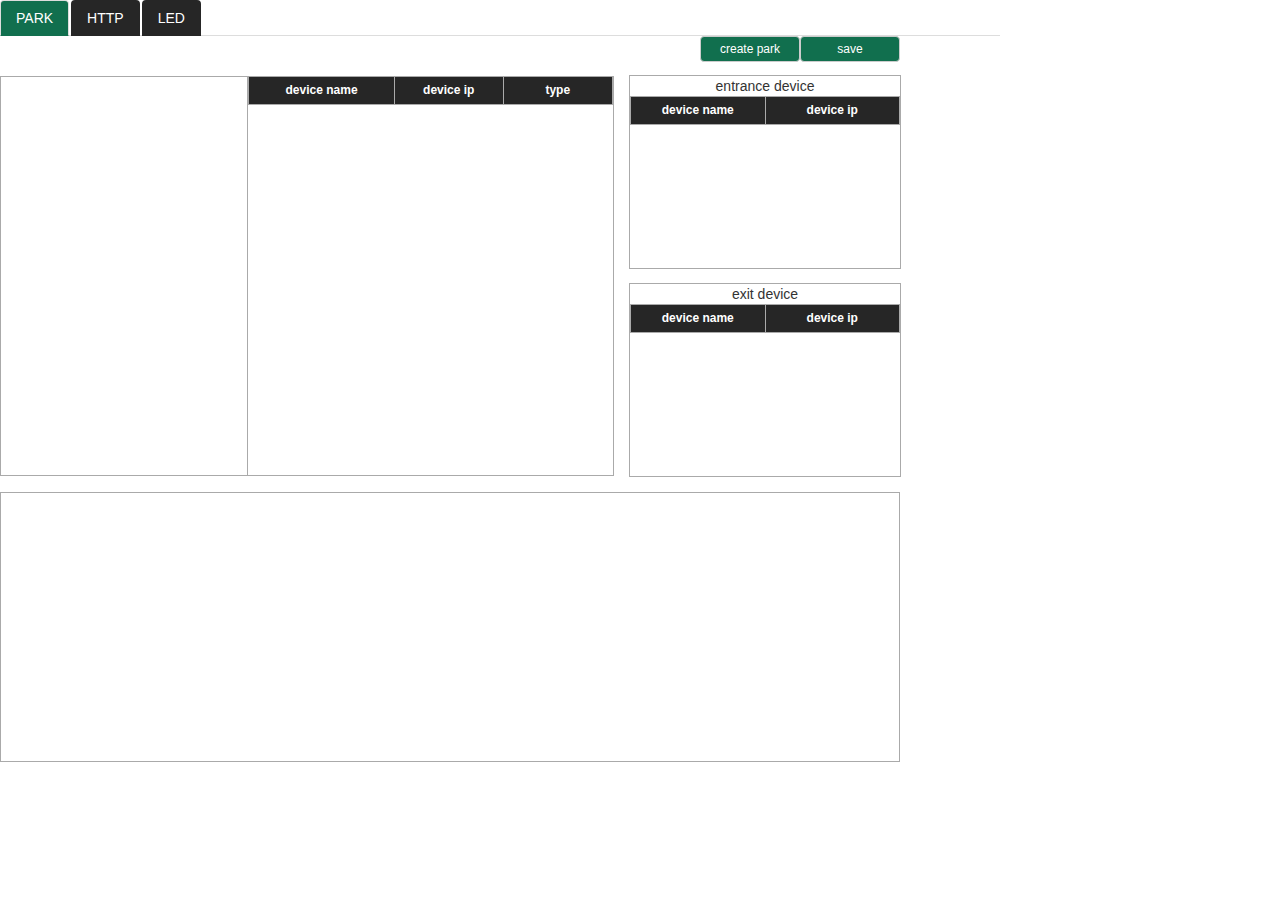
==== commit bbb9d15d: "1. 修改日志文件保存大小为 100 MB" ====
--- a/windows/html/index.html
+++ b/windows/html/index.html
@@ -11,6 +11,7 @@
     <link rel="stylesheet" href="css/page.css">
     <link rel="stylesheet" href="common/common.css">
     <link rel="stylesheet" href="common/zTreeStyle.css">
+    <link rel="stylesheet" href="css/toastr.min.css">
     <style>
         p {
             margin: 0;
@@ -20,9 +21,25 @@
         #tabs-3 table th {
             text-align: center;
         }
-
         .bolder {
             font-weight: bolder;
+        }
+        .ztree li span.button.add {
+            margin-left:2px; 
+            margin-right: -1px; 
+            background-position:-144px 0;
+            vertical-align:top; 
+            *vertical-align:middle
+        }
+        #innerdiv {
+            width: 48px;
+            height: 48px;
+            background: #fff;
+            position: absolute;
+            left: 50%;
+            top: 50%;
+            margin-left: -24px;
+            margin-top: -24px;
         }
     </style>
     <script type="text/javascript" src="js/jquery-1.11.2.min.js"></script>
@@ -35,10 +52,12 @@
     <script type="text/javascript" src="js/custom-ui.js"></script>
     <script type="text/javascript" src="js/utf8.js"></script>
     <script type="text/javascript" src="js/base64.js"></script>
+    <script type="text/javascript" src="js/toastr.js"></script>
     <script type="text/javascript">
         function get_cfg(callback) {
             $.ajax({
                 type: "get",
+                cache: false,
                 url: "/v1/park/configuration",
                 success: function (data) {
                     callback(data);
@@ -49,10 +68,14 @@
         function set_cfg(data, callback) {
             $.ajax({
                 type: "put",
+                cache: false,
                 url: "/v1/park/configuration",
                 data: data,
                 success: function (data) {
                     callback(data);
+                },
+                error: function () {
+                    show_informer_text();
                 },
                 dataType: "text"
             });
@@ -72,13 +95,27 @@
             var time = year + "-" + month + '-' + date + ' ' + hour + ':' + min + ':' + sec;
             return time;
         }
-
+        function test_ip(ip) {
+            var addr = ip.split('.');
+            if (addr.length != 4) return false;
+            for (var i = 0; i < 4; i++) {
+                if (addr[i].length > 3) return false;
+                var val = parseInt(addr[i]);
+                if (isNaN(val) || val < 0 || val > 255) return false;
+            }
+            return true;
+        }
+        function test_add(ip) {
+            var reg = /[a-zA-Z0-9][-a-zA-Z0-9]{0,62}(\.[a-zA-Z0-9][-a-zA-Z0-9]{0,62})+\.?/;
+            return reg.test(ip);
+        }
         var tab_remain_vehicles = new function () {
             var cur_drag_parent = null;
             var sel_sn_list = [];
             var device_data_json;
             var isSave = true;
             var isNewNode = true;
+            var newCount = 1;
             var MoveTest = {
                 curTarget: null,
                 curTmpTarget: null,
@@ -265,29 +302,67 @@
                     init_cur_node(treeNode);
                 },
                 rename: function (event, treeId, treeNode) {
-                    if (!treeNode.isParent) {
-                        update_device_flag(treeNode, treeNode.deviceFlag);
+                    if (treeNode.isAdd) {
+                        var same_name = true;
+                        $(".categoryDiv div").each(function () {
+                            if ($(this).attr("deviceIP") == treeNode.name) {
+                                same_name = false;
+                                treeNode.isAdd = false;
+                                treeNode.deviceSN = $(this).attr("deviceSN");
+                                treeNode.deviceType = $(this).attr("deviceType");
+                                treeNode.deviceIP = $(this).attr("deviceIP");
+                                treeNode.deviceFlag = $(this).attr("deviceFlag");
+                                var parentNode = treeNode.getParentNode();
+                                update_device_flag(treeNode, parentNode.tId);
+                                $(this).remove();
+                                clear_tb();
+                            }
+                        });
+                        if (same_name) {
+                            var ip = treeNode.name;
+                            add_device(ip, treeNode);
+                        }
                     } else {
-                        rename_rf(treeNode);
+                        if (!treeNode.isParent) {
+                            update_device_flag(treeNode, treeNode.deviceFlag);
+                        } else {
+                            rename_rf(treeNode);
+                        }
                     }
                     MoveTest.mouseDown(event, treeId, treeNode);
                 },
                 beforeRename: function (treeId, treeNode, newName) {
                     var same_name = true;
-
-                    same_name = isSameName(newName, treeNode.tId);
-                    if (!same_name) {
-                        alert("不能与其他类名相同");
-                    }
                     if (newName.length == 0) {
-                        alert("名字不能为空");
+                        show_informer_text("the name cannot be empty");
                         same_name = false;
                     }
-                    if (newName.length > 16) {
-                        alert("名字不能大于16个字符");
-                        same_name = false;
-                    }
-                    return same_name;
+                    if (treeNode.isAdd) {
+                        if (!test_ip(newName)) {
+                            show_informer_text("ip address error");
+                            return false;
+                        }
+                        var arr = get_all_node();
+                        for (var i = 0; i < arr.length; i++) {
+                            if (arr[i].deviceIP == newName) {
+                                same_name = false;
+                            }
+                        }
+                        if (!same_name) {
+                            show_informer_text("name repetition");
+                        }
+                        return same_name;
+                    } else {
+                        same_name = isSameName(newName, treeNode.tId);
+                        if (!same_name) {
+                            show_informer_text("name repetition");
+                        }
+                        if (newName.length > 16) {
+                            show_informer_text("names cannot be longer than 16 characters");
+                            same_name = false;
+                        }
+                        return same_name;
+                    }
                 },
                 nodeDrop: function (event, treeId, treeNodes, targetNode) {
                     var zTree = $.fn.zTree.getZTreeObj("treeDemo");
@@ -396,6 +471,26 @@
                         movenode_and_setflag(parentNode.children[0], rootNode, "");
                         zTree.removeNode(parentNode);
                     }
+                },
+                addHoverDom: function (treeId, treeNode) {
+                    if (treeNode.level != 0) {
+                        return false;
+                    }
+                    var sObj = $("#" + treeNode.tId + "_span");
+                    if (treeNode.editNameFlag || $("#addBtn_" + treeNode.tId).length > 0) return;
+                    var addStr = "<span class='button add' id='addBtn_" + treeNode.tId
+                        + "' title='add node' onfocus='this.blur();'></span>";
+                    sObj.after(addStr);
+                    var btn = $("#addBtn_" + treeNode.tId);
+                    if (btn) btn.bind("click", function () {
+                        var zTree = $.fn.zTree.getZTreeObj("treeDemo");
+                        var newNode = zTree.addNodes(treeNode, { id: (100 + newCount), pId: treeNode.id, isAdd: true, name: "new node" + (newCount++), deviceIP: "", deviceType: "unknown", deviceFlag: "", icon: "common/img/s_offline.png" });
+                        zTree.editName(newNode[0]);
+                        return false;
+                    });
+                },
+                removeHoverDom: function (treeId, treeNode) {
+                    $("#addBtn_" + treeNode.tId).unbind().remove();
                 }
             };
 
@@ -460,16 +555,18 @@
                 if (!zTree) {
                     return;
                 }
+                var same = true;
                 var nodes0 = zTree.getNodesByParam("isParent", true, null);
                 for (var i = 0; i < nodes0.length; i++) {
                     if (nodes0[i].tId == tid) {
                         continue;
                     }
                     if (nodes0[i].name == name) {
-                        return false;
-                    }
-                }
-                return true;
+                        same = false;
+                        break;
+                    }
+                }
+                return same;
             }
             function init_cur_node(treeNode) {
                 var str_td = "";
@@ -618,7 +715,9 @@
                 view: {
                     selectedMulti: false,
                     //dblClickExpand: MoveTest.dblClickExpand,
-                    showLine: false
+                    showLine: false,
+                    addHoverDom: MoveTest.addHoverDom,
+                    removeHoverDom: MoveTest.removeHoverDom
                 }
             };
 
@@ -641,6 +740,11 @@
                 if (!zTree) {
                     return;
                 }
+                var nodes0 = zTree.getNodesByParam("isParent", true, null);
+                if(nodes0.length == 100){
+                    show_informer_text("exceed limit");
+                    return;
+                }
                 var name = get_nosamename("park");
                 var nodes = zTree.addNodes(null, { id: name, name: name, isParent: true, open: true });
                 clear_tb();
@@ -651,16 +755,18 @@
                 var str = name;
                 str += Math.ceil(Math.random() * 100);
                 if (isSameName(str, "")) {
+                    if (!str) {
+                        alert();
+                    }
                     return str;
                 } else {
-                    get_nosamename();
+                    return get_nosamename(name);
                 }
             }
             function appendEle(sn, type, ip, num, flag) {
                 var str = "<div class=\"domBtn\" domid=\"" + num + "\" deviceSN=\"" + sn + "\" deviceIP=\"" + ip + "\" deviceType=\"" + type + "\" deviceFlag=\"" + flag + "\"><p class=\"img\"></p><p>" + ip + "</p></div>";
                 $(".categoryDiv").append(str);
             }
-
             function get_tree_znode(obj) {
                 var arr_flag = obj.name.split("#");
                 var device_flag = "";
@@ -843,27 +949,60 @@
                 return arr;
             }
             function set_device_info() {
-                var arr = get_all_node();
-                var names = "";
-                for (var i = 0; i < arr.length; i++) {
-                    if (arr[i].deviceType == "unknown") {
-                        names += arr[i].name;
-                        if (i < arr.length - 1) {
-                            names += "、";
-                        }
-                    }
-                }
                 isNewNode = true;
                 isSave = true;
                 var jsonstr = JSON.stringify(device_data_json);
                 set_cfg(jsonstr, function (ajaxdata) {
-                    var json = eval("(" + ajaxdata + ")");
-                    if (json.state == 200) {
+                    show_informer();
+                });
+            }
+            function add_device(ip, treeNode) {
+                var zTree = $.fn.zTree.getZTreeObj("treeDemo");
+                $(".outerdiv").show();
+                $.ajax({
+                    type: "get",
+                    cache: false,
+                    url: "/v1/device/vzid?ip_addr=" + ip,
+                    dataType: "text",
+                    success: function (ajaxdata) {
+                        $(".outerdiv").hide();
+                        var json = eval("(" + ajaxdata + ")");
+                        var vzid = json.vzid;
+                        var ip_addr = vzid.ip_addr;
+                        var type = vzid.type;
+                        var enable_group = vzid.enable_group;
+                        var gate_channel = vzid.gate_channel;
+                        var led_channel = vzid.led_channel;
+                        var sn = vzid.sn;
+                        var id = treeNode.getParentNode().tId;
+                        var name = get_device_name(treeNode) + "#" + get_flag("encode", id);
+                        treeNode.deviceIP = ip_addr;
+                        treeNode.deviceType = type;
+                        treeNode.deviceSN = sn;
+                        treeNode.deviceFlag = id;
+                        treeNode.isAdd = false;
+                        var new_json = {};
+                        new_json.enable_group = enable_group;
+                        new_json.gate_channel = gate_channel;
+                        new_json.ip_addr = ip_addr;
+                        new_json.led_channel = led_channel;
+                        new_json.name = name;
+                        new_json.sn = sn;
+                        new_json.state = "offline";
+                        new_json.type = type;
+                        device_data_json["vzids"].push(new_json);
+                        zTree.cancelSelectedNode();
+                        clear_tb();
                         show_informer();
+                    },
+                    error: function () {
+                        clear_tb();
+                        zTree.removeNode(treeNode);
+                        $(".outerdiv").hide();
+                        show_informer_text("failed to add device");
                     }
                 });
             }
-
             this.init = function () {
                 $("#http_center tr:not(.small_title)").prepend("<td style='min-width:15px'></td>");
                 $(".small_title").show();
@@ -897,24 +1036,10 @@
             var g_cs_alarm_state_enable = null;
             var g_cs_alarm_state_uri = null;
             var g_centerserver_hostname_alt = null;
-            function test_ip(ip) {
-                var addr = ip.split('.');
-                if (addr.length != 4) return false;
-                for (var i = 0; i < 4; i++) {
-                    if (addr[i].length > 3) return false;
-                    var val = parseInt(addr[i]);
-                    if (isNaN(val) || val < 0 || val > 255) return false;
-                }
-                return true;
-            }
-            function test_add(ip) {
-                var reg = /[a-zA-Z0-9][-a-zA-Z0-9]{0,62}(\.[a-zA-Z0-9][-a-zA-Z0-9]{0,62})+\.?/;
-                return reg.test(ip);
-            }
-
             function get_http_config_all() {
                 $.ajax({
                     type: "GET",
+                    cache: false,
                     url: "/v1/push/configuration",
                     success: function (ajaxdata) {
                         try {
@@ -1013,19 +1138,19 @@
                 var ssl_port = $("#centerserver_ssl_port").val();
                 var timeout = $("#centerserver_timeout").val();
                 if (isNaN(port)) {
-                    alert("Server port error");
+                    show_informer_text("Server port error");
                     port = g_centerserver_port;
                 }
                 // if (isNaN(ssl_port)) {
-                //     alert("SSL port error");
+                //     show_informer_text("SSL port error");
                 //     ssl_port = g_centerserver_ssl_port;
                 // }
                 if (isNaN(timeout)) {
-                    alert("timeout error!");
+                    show_informer_text("timeout error!");
                     timeout = g_centerserver_timeout;
                 }
                 if (timeout <= 0 || timeout > 30) {
-                    alert("Timeout range from 1 to 30");
+                    show_informer_text("Timeout range from 1 to 30");
                     timeout = g_centerserver_timeout;
                 }
                 json_cfg_req.main_server = Base64.encode(hostname, true);
@@ -1075,7 +1200,7 @@
                 //         var ip_arr = centerserver_hostnamea_alt.split(";");
                 //         for (var i = 0; i < ip_arr.length; i++) {
                 //             if (!test_add(ip_arr[i]) && !test_ip(ip_arr[i])) {
-                //                 alert("The alternate server address is not correct");
+                //                 show_informer_text("The alternate server address is not correct");
                 //                 ip_error = true;
                 //                 break;
                 //             } else {
@@ -1097,7 +1222,7 @@
                 //     ssl_enable = 1;
                 // }
                 // if (ssl_enable == 1 && file_exist == 0) {
-                //     alert("Please upload the certificate");
+                //     show_informer_text("Please upload the certificate");
                 // } else {
                 //     var cfg_ssl_ca = {};
                 //     cfg_ssl_ca.ca_enable = ssl_enable;
@@ -1112,7 +1237,9 @@
                     type: "put",
                     url: "/v1/push/configuration",
                     data: jsonstr,
+                    cache: false,
                     success: function (ajaxdata) {
+                        show_informer();
                         get_http_config_all();
                     }
                 });
@@ -1146,7 +1273,7 @@
             function fileChange1(target) {
                 var path = $(target).val().split('\\').pop();
                 if (path != "sslca.crt") {
-                    alert("File name sslca.crt");
+                    show_informer_text("File name sslca.crt");
                     iscrt1 = false;
                 } else {
                     iscrt1 = true;
@@ -1163,10 +1290,10 @@
                 });
                 $("#frmUpload1").submit(function () {
                     if (!$("#file_input1").val()) {
-                        alert("Select the certificate");
+                        show_informer_text("Select the certificate");
                         return false;
                     } else if (!iscrt1) {
-                        alert("File name sslca.crt");
+                        show_informer_text("File name sslca.crt");
                         return false;
                     }
                     else {
@@ -1196,6 +1323,7 @@
             function get_led_cfg() {
                 $.ajax({
                     type: "GET",
+                    cache: false,
                     url: "/v1/led/configuration",
                     success: function (ajaxdata) {
                         var json = ajaxdata;
@@ -1217,14 +1345,15 @@
                 var idle_line2 = $("#idle_line2").val();
                 var busy_line1 = $("#busy_line1").val();
                 var busy_line2 = $("#busy_line2").val();
-                g_led_cfg.global.idle.line1 = Base64.encode(idle_line1,true);
-                g_led_cfg.global.idle.line2 = Base64.encode(idle_line2,true);
-                g_led_cfg.global.busy.line1 = Base64.encode(busy_line1,true);
-                g_led_cfg.global.busy.line2 = Base64.encode(busy_line2,true);
+                g_led_cfg.global.idle.line1 = Base64.encode(idle_line1, true);
+                g_led_cfg.global.idle.line2 = Base64.encode(idle_line2, true);
+                g_led_cfg.global.busy.line1 = Base64.encode(busy_line1, true);
+                g_led_cfg.global.busy.line2 = Base64.encode(busy_line2, true);
                 var jsonstr = JSON.stringify(g_led_cfg);
                 $.ajax({
                     type: "PUT",
-                    data:jsonstr,
+                    cache: false,
+                    data: jsonstr,
                     url: "/v1/led/configuration",
                     success: function (ajaxdata) {
                         var json = ajaxdata;
@@ -1238,13 +1367,14 @@
                         $("#idle_line2").val(Base64.decode(idle_line2, true));
                         $("#busy_line1").val(Base64.decode(busy_line1, true));
                         $("#busy_line2").val(Base64.decode(busy_line2, true));
+                        show_informer();
                     }
                 });
             }
             this.init = function () {
                 $("#led_tb tr:not(.small_title)").prepend("<td style='min-width:15px'></td>");
-				$("#led_submit").click(set_led_cfg);
-				get_led_cfg();
+                $("#led_submit").click(set_led_cfg);
+                get_led_cfg();
             }
         }
         $(function () {
@@ -1256,6 +1386,11 @@
 </head>
 
 <body>
+    <div class="outerdiv" style="position:fixed;top:0;left:0;background:#fff;background:rgba(255,255,255,0.5);z-index:10;width:100%;height:100%;display:none;">
+        <div id="innerdiv" style="position:absolute;">
+            <img src="common/img/loading.gif" />
+        </div>
+    </div>
     <div id="tabs" style="width:1000px">
         <ul>
             <li><a href="#tabs-3">PARK</a></li>
@@ -1264,9 +1399,9 @@
         </ul>
         <div id="tabs-3">
             <div class="cur_device_state" style="height:30px;width:900px;position:relative;line-height:30px;margin-bottom:10px;">
-                <input style="height:26px;float:right;width:100px;line-height:1px;" id="set_device_info" type="submit" value="save" />
-                <input id="new_node" type="button" name="new_node" value="create park" style="height:26px;float:right;width:100px;line-height:1px;"
-                />
+                <input style="height:26px;float:right;width:100px;line-height:1px;" id="set_device_info" type="submit"
+                    value="save" />
+                <input id="new_node" type="button" name="new_node" value="create park" style="height:26px;float:right;width:100px;line-height:1px;" />
             </div>
             <div class="device_top" style="width:900px;height:400px;">
                 <div class="device_left" style="float:left;width:69%;min-height:400px;">
@@ -1313,7 +1448,7 @@
             </div>
             <div class="device_foot">
                 <div class="domBtnDiv">
-                    <div class="categoryDiv" style="width:900px;height:130px;margin-top:16px;border:1px solid #aaa;overflow:auto">
+                    <div class="categoryDiv" style="width:900px;height:270px;margin-top:16px;border:1px solid #aaa;overflow:auto">
                     </div>
                 </div>
             </div>
